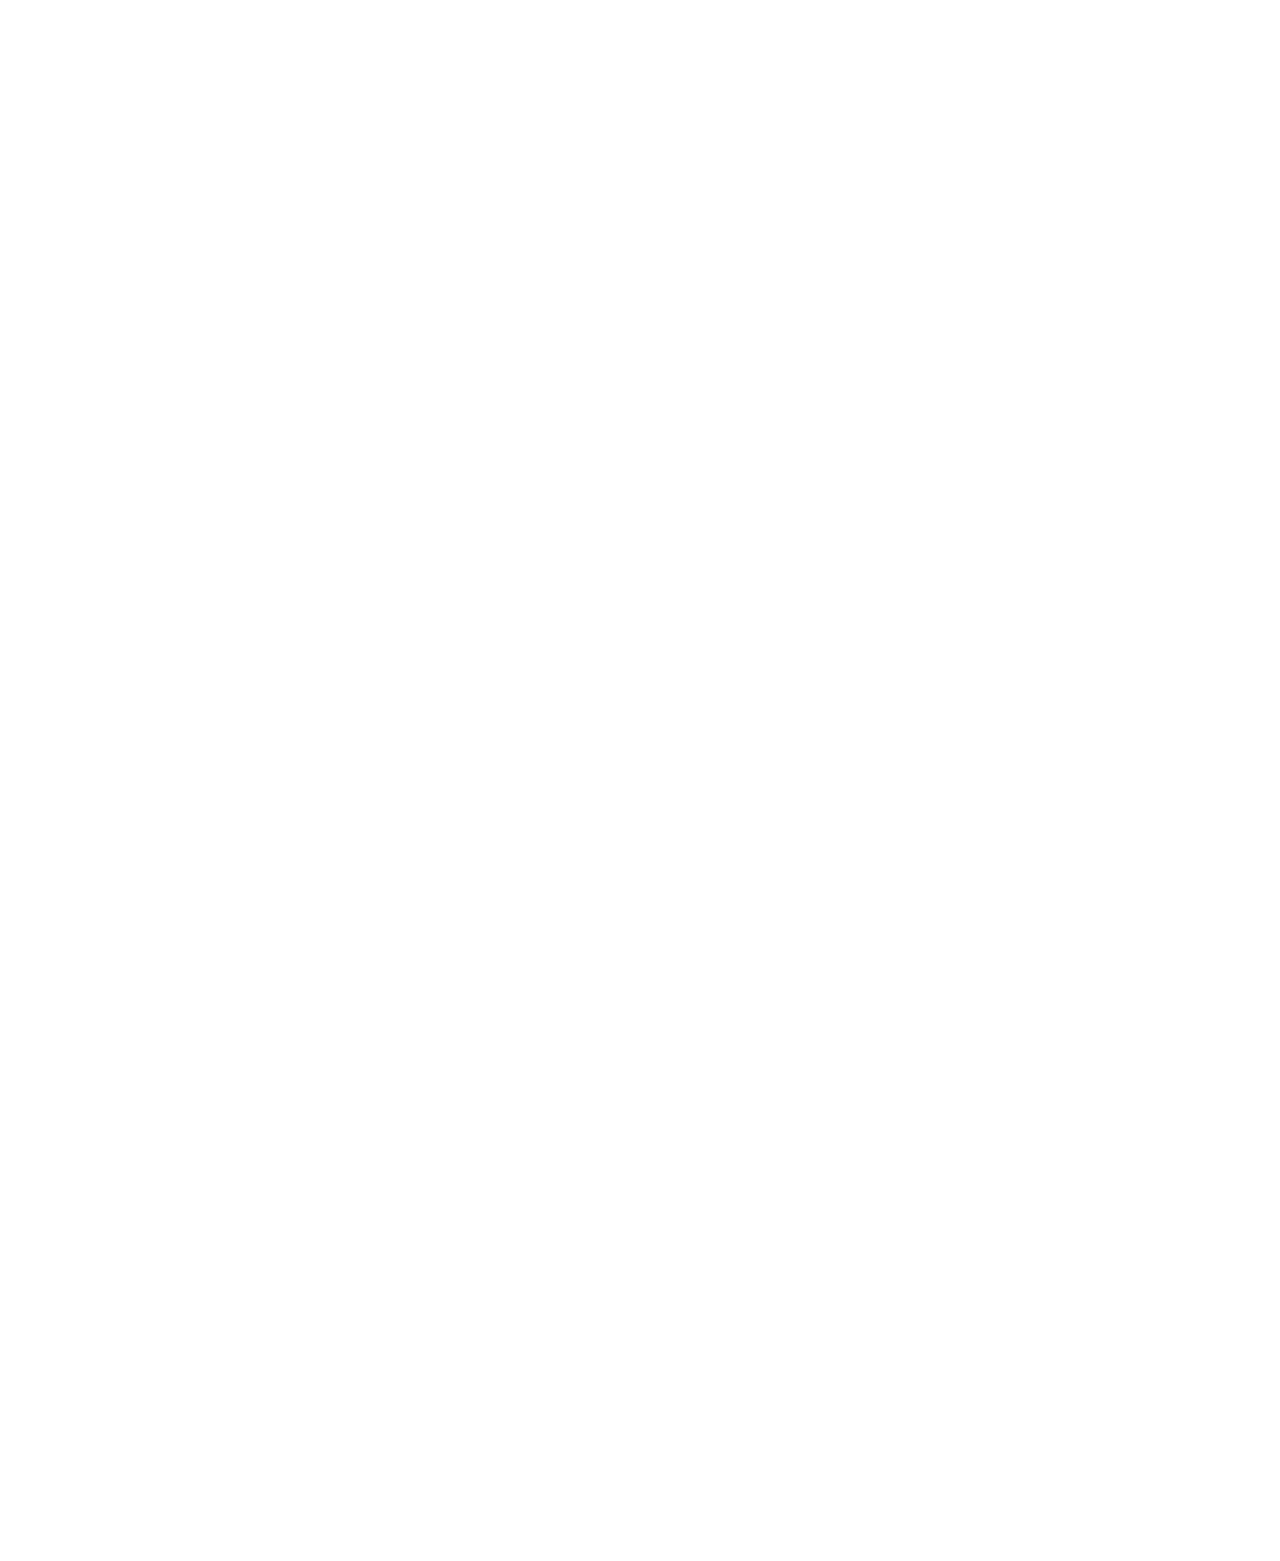
==== index.html @ 7c4094ca "Site updated: 2019-08-13 12:32:29" ====
<!DOCTYPE html>
<!--[if lte IE 8 ]>
<html class="ie" xmlns="http://www.w3.org/1999/xhtml" xml:lang="en-US" lang="en-US">
<![endif]-->
<!--[if (gte IE 9)|!(IE)]><!-->
<!--
***************  *      *     *
      8          *    *       *
      8          *  *         *
      8          **           *
      8          *  *         *
      8          *    *       *
      8          *      *     *
      8          *        *   ***********    -----Theme By Kieran(http://go.kieran.top)
-->
<html xmlns="http://www.w3.org/1999/xhtml" xml:lang="zh-CN" lang="zh-CN">
<!--<![endif]-->

<head>
  <title>Hexo</title>
  <!-- Meta data -->
    <meta http-equiv="Content-Type" content="text/html" charset="UTF-8" >
    <meta http-equiv="X-UA-Compatible" content="IE=edge"/>
    <meta name="viewport" content="width=device-width, initial-scale=1.0" />
    <meta name="generator" content="Hexo">
    <meta name="author" content="John Doe">
    <meta name="description" content="" />
    <meta name="keywords" content="" />

    <!-- Favicon, (keep icon in root folder) -->
    <link rel="Shortcut Icon" href="/img/favicon.ico" type="image/ico">

    <link rel="alternate" href="/atom.xml" title="Hexo" type="application/atom+xml">
    <link rel="stylesheet" href="/css/all.css" media="screen" type="text/css">
    
    <link rel="stylesheet" href="/highlightjs/vs.css" type="text/css">
    

    <!--[if IE 8]>
    <link rel="stylesheet" type="text/css" href="/css/ie8.css" />
    <![endif]-->

    <!-- jQuery | Load our jQuery, with an alternative source fallback to a local version if request is unavailable -->
    <script src="/js/jquery-1.11.1.min.js"></script>
    <script>window.jQuery || document.write('<script src="js/jquery-1.11.1.min.js"><\/script>')</script>

    <!-- Load these in the <head> for quicker IE8+ load times -->
    <!-- HTML5 shim and Respond.js IE8 support of HTML5 elements and media queries -->
    <!--[if lt IE 9]>
    <script src="/js/html5shiv.min.js"></script>
    <script src="/js/respond.min.js"></script>
    <![endif]-->

  
  
  

  <style>.col-md-8.col-md-offset-2.opening-statement img{display:none;}</style>
</head>

<!--
<body class="home-template">
-->
<body id="index" class="lightnav animsition">

      <!-- ============================ Off-canvas navigation =========================== -->

    <div class="sb-slidebar sb-right sb-style-overlay sb-momentum-scrolling">
        <div class="sb-close" aria-label="Close Menu" aria-hidden="true">
            <img src="/img/close.png" alt="Close"/>
        </div>
        <!-- Lists in Slidebars -->
        <ul class="sb-menu">
            <li><a href="/" class="animsition-link" title="Home">Home</a></li>
            <li><a href="/archives" class="animsition-link" title="archive">archives</a></li>
            <!-- Dropdown Menu -->
			 
            <li>
                <a class="sb-toggle-submenu">Works<span class="sb-caret"></span></a>
                <ul class="sb-submenu">
                    
                        <li><a href="/" target="_BLANK" class="animsition-link">AAA</a></li>
                    
                        <li><a href="/atom.xml" target="_BLANK" class="animsition-link">BBB</a></li>
                    
                </ul>
            </li>
            
            
            
            <li>
                <a class="sb-toggle-submenu">Links<span class="sb-caret"></span></a>
                <ul class="sb-submenu">
                    
                    <li><a href="http://go.kieran.top/" class="animsition-link">Kieran</a></li>
                    
                    <li><a href="http://domain.com/" class="animsition-link">Name</a></li>
                    
                </ul>
            </li>
            
        </ul>
        <!-- Lists in Slidebars -->
        <ul class="sb-menu secondary">
            
            <li><a href="/about.html" class="animsition-link" title="about">About</a></li>
            <li><a href="/atom.xml" class="animsition-link" title="rss">RSS</a></li>
        </ul>
    </div>
    
    <!-- ============================ END Off-canvas navigation =========================== -->

    <!-- ============================ #sb-site Main Page Wrapper =========================== -->

    <div id="sb-site">
        <!-- #sb-site - All page content should be contained within this id, except the off-canvas navigation itself -->

        <!-- ============================ Header & Logo bar =========================== -->

        <div id="navigation" class="navbar navbar-fixed-top">
            <div class="navbar-inner">
                <div class="container">
                    <!-- Nav logo -->
                    <div class="logo">
                        <a href="/" title="Logo" class="animsition-link">
                         <img src="/img/logo.png" alt="Logo" width="35px;"/> 
                        </a>
                    </div>
                    <!-- // Nav logo -->
                    <!-- Info-bar -->
                    <nav>
                        <ul class="nav">
                            <li><a href="/" class="animsition-link">Hexo</a></li>
                            <li class="nolink"><span>Always </span>Creative.</li>
                            
                            <li><a href="https://github.com/" title="Github" target="_blank"><i class="icon-github"></i></a></li>
                            
                            
                            <li><a href="https://twitter.com/" title="Twitter" target="_blank"><i class="icon-twitter"></i></a></li>
                            
                            
                            <li><a href="https://www.facebook.com/" title="Facebook" target="_blank"><i class="icon-facebook"></i></a></li>
                            
                            
                            <li><a href="https://google.com/" title="Google-Plus" target="_blank"><i class="icon-google-plus"></i></a></li>
                            
                            
                            <li><a href="http://weibo.com/" title="Sina-Weibo" target="_blank"><i class="icon-sina-weibo"></i></a></li>
                            
                            <li class="nolink"><span>Welcome!</span></li>
                        </ul>
                    </nav>
                    <!--// Info-bar -->
                </div>
                <!-- // .container -->
                <div class="learnmore sb-toggle-right">More</div>
                <button type="button" class="navbar-toggle menu-icon sb-toggle-right" title="More">
                <span class="sr-only">Toggle navigation</span>
                <span class="icon-bar before"></span>
                <span class="icon-bar main"></span>
                <span class="icon-bar after"></span>
                </button>
            </div>
            <!-- // .navbar-inner -->
        </div>

        <!-- ============================ Header & Logo bar =========================== -->


      <!-- ============================ Hero Image =========================== -->

<section id="hero" class="scrollme">
    <div class="container-fluid element-img" style="background: url(/img/bg_img.jpg) no-repeat center center fixed;background-size: cover">
        <div class="row">
            <div class="col-xs-12 col-sm-8 col-sm-offset-2 col-md-8 col-md-offset-2 vertical-align cover boost text-center">
                <div class="center-me animateme" data-when="exit" data-from="0" data-to="0.6" data-opacity="0" data-translatey="100">
                    <div>
                        
                        <h2>YOU'VE MADE A <span>BRAVE</span> DECISION, WELCOME.</h2>
                        <p></p>
                        
                        <h2></h2>
                        <p>每一个不曾起舞的日子都是对生命的辜负。</p>
                        

                    </div>
                </div>
            </div>
            <!-- // .col-md-12 -->
        </div>
        <div class="herofade beige-dk"></div>
    </div>
</section>

<!-- Height spacing helper -->
<div class="heightblock"></div>
<!-- // End height spacing helper -->

<!-- ============================ END Hero Image =========================== -->
<!-- ============================ Content =========================== -->

<section id="intro">
    <div class="container">
        
        <div class="row">
            <div class="col-md-8 col-md-offset-2 opening-statement">
                <div class="col-md-4">
                    <h3><a href="/2019/08/13/hello-world/">Hello World</a></h3>
                    <span>
                        <span class="post-meta">
      <time datetime="2019-08-13T04:11:45.603Z" itemprop="datePublished">
          2019-08-13
      </time>
    
</span>
                    </span>
                </div>
                <div class="col-md-8">
                    <p>
                      
                        Welcome to Hexo! This is your very first post. Check documentation for more info. If you get any problems when using Hexo, you can find the answer in troubleshooting or you can ask me on GitHub.
Quick StartCreate a new p
                      
                    </p>
                    
                    <p class="pull-right readMore">
                        <a href="/2019/08/13/hello-world/">Read More...</a>
                    </p>
                    
                </div>
                <div class="clearfix"></div>
                <hr class="nogutter">
            </div>
        </div>
        
        <nav class="pagination" role="pagination">
          
          
        </nav>
    </div>
</section>
<section id="statement">
    <div class="container text-center wow fadeInUp" data-wow-delay="0.5s">
        <div class="row">
            <p>虽然还没想好写点什么，但是总觉得这里放句话比较和谐。</p>
        </div>
    </div>
</section>
<!-- ============================ END Content =========================== -->

      
<!-- ============================ Footer =========================== -->

<footer>
    <div class="container">
            <div class="copy">
                <p>
                    &copy; 2014<script>new Date().getFullYear()>2010&&document.write("-"+new Date().getFullYear());</script>, Content By John Doe. All Rights Reserved.
                </p>
                <p>Theme By <a href="//go.kieran.top" style="color: #767D84">Kieran</a></p>
            </div>
            <div class="social">
                <ul>
                    
                    <li><a href="https://github.com/" title="Github" target="_blank"><i class="icon-github"></i></a>&nbsp;</li>
                    
                    
                    <li><a href="https://twitter.com/" title="Twitter" target="_blank"><i class="icon-twitter"></i></a>&nbsp;</li>
                    
                    
                    <li><a href="https://www.facebook.com/" title="Facebook" target="_blank"><i class="icon-facebook"></i></a>&nbsp;</li>
                    
                    
                    <li><a href="https://google.com/" title="Google-Plus" target="_blank"><i class="icon-google-plus"></i></a>&nbsp;</li>
                    
                    
                    <li><a href="http://weibo.com/" title="Sina-Weibo" target="_blank"><i class="icon-sina-weibo"></i></a>&nbsp;</li>
                    
                </ul>
            </div>
            <div class="clearfix"> </div>
        </div>
</footer>

<!-- ============================ END Footer =========================== -->
      <!-- Load our scripts -->
<!-- Resizable 'on-demand' full-height hero -->
<script type="text/javascript">
    var resizeHero = function () {
        var hero = $(".cover,.heightblock"),
            window1 = $(window);
        hero.css({
            "height": window1.height()
        });
    };

    resizeHero();

    $(window).resize(function () {
        resizeHero();
    });
</script>
<script src="/js/plugins.min.js"></script><!-- Bootstrap core and concatenated plugins always load here -->
<script src="/js/scripts.js"></script><!-- Theme scripts -->


<link rel="stylesheet" href="/fancybox/jquery.fancybox.css" media="screen" type="text/css">
<script src="/fancybox/jquery.fancybox.pack.js"></script>
<script type="text/javascript">
$('#intro').find('img').each(function(){
  var alt = this.alt;

  if (alt){
    $(this).after('<span class="caption" style="display:none">' + alt + '</span>');
  }

  $(this).wrap('<a href="' + this.src + '" title="' + alt + '" class="fancybox" rel="gallery" />');
});
(function($){
  $('.fancybox').fancybox();
})(jQuery);
</script>



      
</body>
</html>
---- highlightjs/vs.css ----
/*

Visual Studio-like style based on original C# coloring by Jason Diamond <jason@diamond.name>

*/
pre code {
  display: block; padding: 0.5em;
}

pre .comment,
pre .annotation,
pre .template_comment,
pre .diff .header,
pre .chunk,
pre .apache .cbracket {
  color: rgb(0, 128, 0);
}

pre .keyword,
pre .id,
pre .built_in,
pre .smalltalk .class,
pre .winutils,
pre .bash .variable,
pre .tex .command,
pre .request,
pre .status,
pre .nginx .title,
pre .xml .tag,
pre .xml .tag .value {
  color: rgb(0, 0, 255);
}

pre .string,
pre .title,
pre .parent,
pre .tag .value,
pre .rules .value,
pre .rules .value .number,
pre .ruby .symbol,
pre .ruby .symbol .string,
pre .aggregate,
pre .template_tag,
pre .django .variable,
pre .addition,
pre .flow,
pre .stream,
pre .apache .tag,
pre .date,
pre .tex .formula,
pre .coffeescript .attribute {
  color: rgb(163, 21, 21);
}

pre .ruby .string,
pre .decorator,
pre .filter .argument,
pre .localvars,
pre .array,
pre .attr_selector,
pre .pseudo,
pre .pi,
pre .doctype,
pre .deletion,
pre .envvar,
pre .shebang,
pre .preprocessor,
pre .userType,
pre .apache .sqbracket,
pre .nginx .built_in,
pre .tex .special,
pre .prompt {
  color: rgb(43, 145, 175);
}

pre .phpdoc,
pre .javadoc,
pre .xmlDocTag {
  color: rgb(128, 128, 128);
}

pre .vhdl .typename { font-weight: bold; }
pre .vhdl .string { color: #666666; }
pre .vhdl .literal { color: rgb(163, 21, 21); }
pre .vhdl .attribute { color: #00B0E8; }

pre .xml .attribute { color: rgb(255, 0, 0); }
---- css/ie8.css ----
/* IE8 Template Styles & Fixes */

/* Polyfill for full-scale background images in IE */
#hero,
#fallback,
.element-img,
#featured .featured-item,
.overview-img,
#page-header {
	background-size: cover;
	-ms-behavior: url(includes/backgroundsize.min.htc);
	behavior: url(includes/backgroundsize.min.htc);
}
.wow {
	visibility: visible !important;
}

#page-header {
	width: 100%
}

html.sb-init.sb-active.sb-active-right,
html.sb-init.sb-active.sb-active-right #featured a,
html.sb-init.sb-active.sb-active-right ul.filters li p,
html.sb-init.sb-active.sb-active-right #projects .projects .label-text h3 a {
	cursor: default;
}
/* For further info on how to select rgba compatible values for IE8, see > http://css-tricks.com/rgba-browser-support/ */
.navbar-inner.lightnav-alt,
#blog-post .navbar-inner { 
	background:transparent;
	filter:progid:DXImageTransform.Microsoft.gradient(startColorstr=#E6FFFFFF,endColorstr=#E6FFFFFF); 
	zoom: 1;
}
#featured a.meta {
	background:transparent;
	filter:progid:DXImageTransform.Microsoft.gradient(startColorstr=#80000000,endColorstr=#80000000); 
	zoom: 1;
	position: absolute;
	top: 0;
	bottom: 0;
	left: 0;
	right: 0;
}
#featured a.meta:hover {
	background:transparent;
	filter:progid:DXImageTransform.Microsoft.gradient(startColorstr=#B3000000,endColorstr=#B3000000); 
	zoom: 1;
}
.map-cover {
	background:transparent;
	filter:progid:DXImageTransform.Microsoft.gradient(startColorstr=#B3131313,endColorstr=#B3131313); 
	zoom: 1;
}
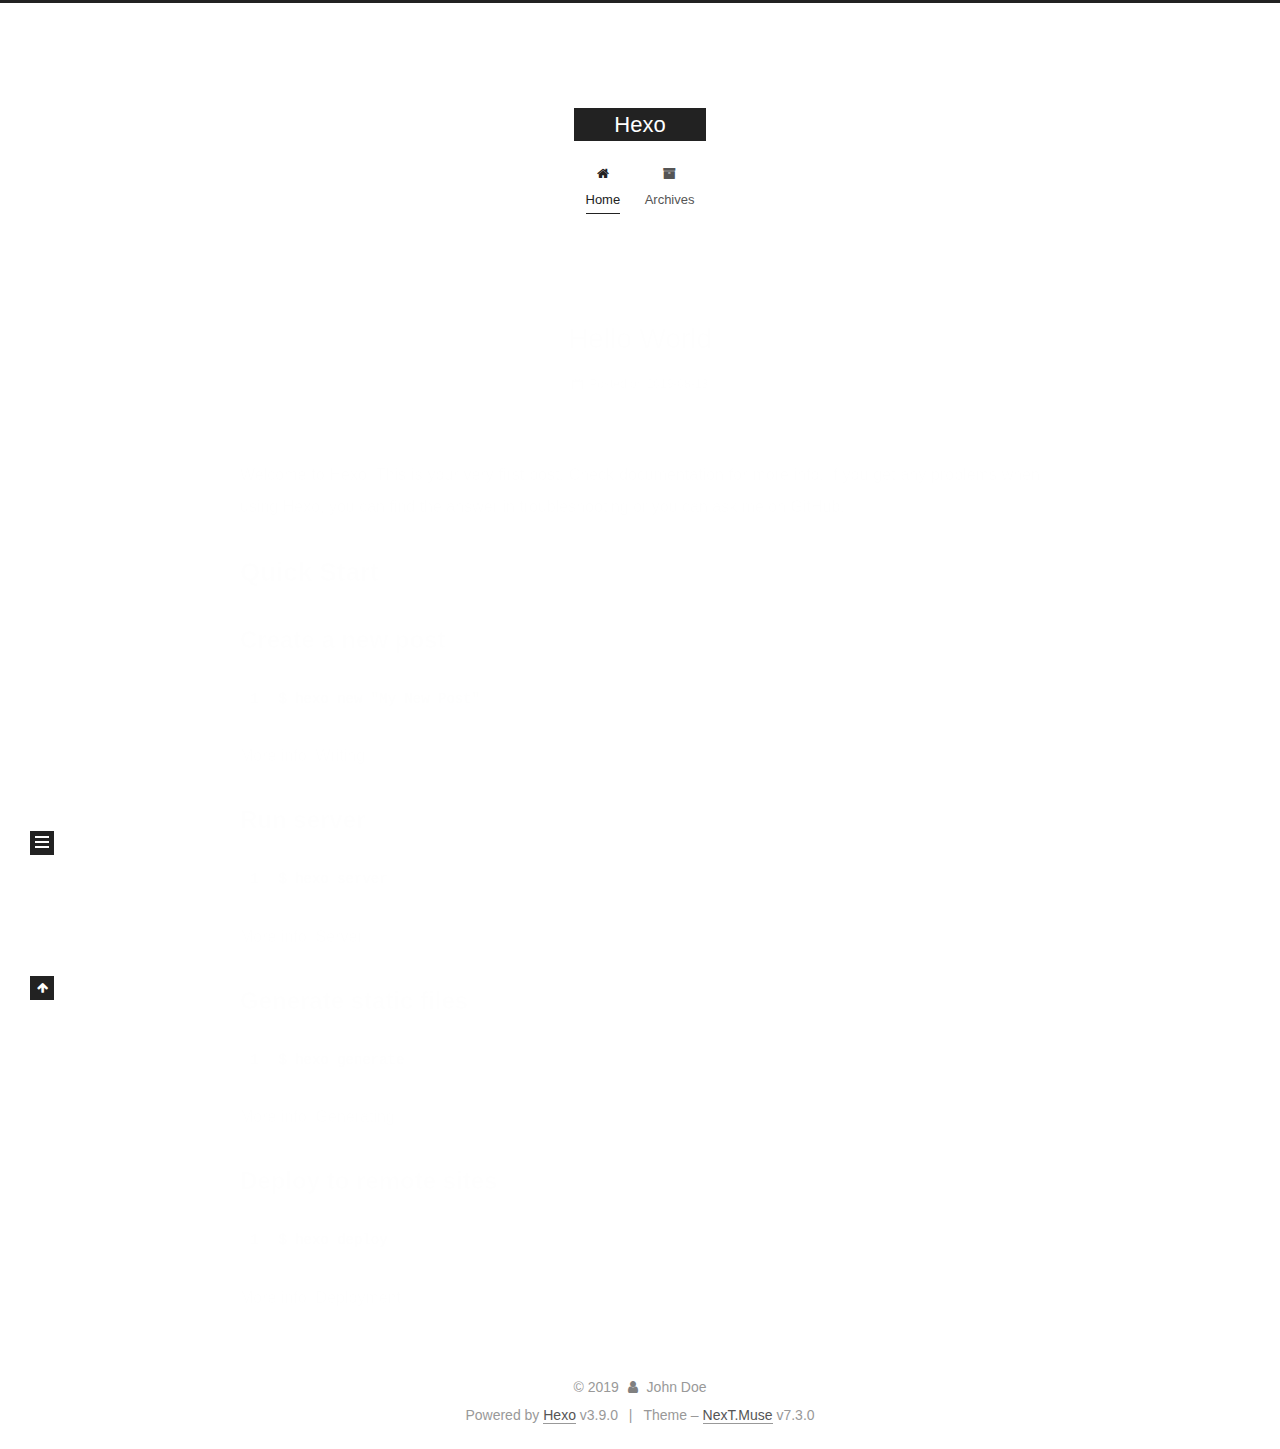
==== commit a327f912: "Site updated: 2019-08-14 13:44:18" ====
--- a/index.html
+++ b/index.html
@@ -1,328 +1,415 @@
 <!DOCTYPE html>
-<!--[if lte IE 8 ]>
-<html class="ie" xmlns="http://www.w3.org/1999/xhtml" xml:lang="en-US" lang="en-US">
-<![endif]-->
-<!--[if (gte IE 9)|!(IE)]><!-->
-<!--
-***************  *      *     *
-      8          *    *       *
-      8          *  *         *
-      8          **           *
-      8          *  *         *
-      8          *    *       *
-      8          *      *     *
-      8          *        *   ***********    -----Theme By Kieran(http://go.kieran.top)
--->
-<html xmlns="http://www.w3.org/1999/xhtml" xml:lang="zh-CN" lang="zh-CN">
-<!--<![endif]-->
-
+
+
+
+
+
+<html class="theme-next muse use-motion" lang="en">
 <head>
+  <meta charset="UTF-8">
+<meta name="generator" content="Hexo 3.9.0">
+<meta name="viewport" content="width=device-width, initial-scale=1, maximum-scale=2">
+<meta name="theme-color" content="#222">
+<meta http-equiv="X-UA-Compatible" content="IE=edge">
+  <link rel="apple-touch-icon" sizes="180x180" href="/images/apple-touch-icon-next.png?v=7.3.0">
+  <link rel="icon" type="image/png" sizes="32x32" href="/images/favicon-32x32-next.png?v=7.3.0">
+  <link rel="icon" type="image/png" sizes="16x16" href="/images/favicon-16x16-next.png?v=7.3.0">
+  <link rel="mask-icon" href="/images/logo.svg?v=7.3.0" color="#222">
+
+<link rel="stylesheet" href="/css/main.css?v=7.3.0">
+
+
+<link rel="stylesheet" href="/lib/font-awesome/css/font-awesome.min.css?v=4.7.0">
+
+
+<script id="hexo-configurations">
+  var NexT = window.NexT || {};
+  var CONFIG = {
+    root: '/',
+    scheme: 'Muse',
+    version: '7.3.0',
+    exturl: false,
+    sidebar: {"position":"left","display":"post","offset":12,"onmobile":false},
+    back2top: {"enable":true,"sidebar":false,"scrollpercent":false},
+    save_scroll: false,
+    copycode: {"enable":false,"show_result":false,"style":null},
+    fancybox: false,
+    mediumzoom: false,
+    lazyload: false,
+    pangu: false,
+    algolia: {
+      applicationID: '',
+      apiKey: '',
+      indexName: '',
+      hits: {"per_page":10},
+      labels: {"input_placeholder":"Search for Posts","hits_empty":"We didn't find any results for the search: ${query}","hits_stats":"${hits} results found in ${time} ms"}
+    },
+    localsearch: {"enable":false,"trigger":"auto","top_n_per_article":1,"unescape":false,"preload":false},
+    path: '',
+    motion: {"enable":true,"async":false,"transition":{"post_block":"fadeIn","post_header":"slideDownIn","post_body":"slideDownIn","coll_header":"slideLeftIn","sidebar":"slideUpIn"}},
+    translation: {
+      copy_button: 'Copy',
+      copy_success: 'Copied',
+      copy_failure: 'Copy failed'
+    }
+  };
+</script>
+
+  <meta property="og:type" content="website">
+<meta property="og:title" content="Hexo">
+<meta property="og:url" content="http://yoursite.com/index.html">
+<meta property="og:site_name" content="Hexo">
+<meta property="og:locale" content="en">
+<meta name="twitter:card" content="summary">
+<meta name="twitter:title" content="Hexo">
+  <link rel="canonical" href="http://yoursite.com/">
+
+
+<script id="page-configurations">
+  // https://hexo.io/docs/variables.html
+  CONFIG.page = {
+    sidebar: "",
+    isHome: true,
+    isPost: false,
+    isPage: false,
+    isArchive: false
+  };
+</script>
+
   <title>Hexo</title>
-  <!-- Meta data -->
-    <meta http-equiv="Content-Type" content="text/html" charset="UTF-8" >
-    <meta http-equiv="X-UA-Compatible" content="IE=edge"/>
-    <meta name="viewport" content="width=device-width, initial-scale=1.0" />
-    <meta name="generator" content="Hexo">
-    <meta name="author" content="John Doe">
-    <meta name="description" content="" />
-    <meta name="keywords" content="" />
-
-    <!-- Favicon, (keep icon in root folder) -->
-    <link rel="Shortcut Icon" href="/img/favicon.ico" type="image/ico">
-
-    <link rel="alternate" href="/atom.xml" title="Hexo" type="application/atom+xml">
-    <link rel="stylesheet" href="/css/all.css" media="screen" type="text/css">
-    
-    <link rel="stylesheet" href="/highlightjs/vs.css" type="text/css">
-    
-
-    <!--[if IE 8]>
-    <link rel="stylesheet" type="text/css" href="/css/ie8.css" />
-    <![endif]-->
-
-    <!-- jQuery | Load our jQuery, with an alternative source fallback to a local version if request is unavailable -->
-    <script src="/js/jquery-1.11.1.min.js"></script>
-    <script>window.jQuery || document.write('<script src="js/jquery-1.11.1.min.js"><\/script>')</script>
-
-    <!-- Load these in the <head> for quicker IE8+ load times -->
-    <!-- HTML5 shim and Respond.js IE8 support of HTML5 elements and media queries -->
-    <!--[if lt IE 9]>
-    <script src="/js/html5shiv.min.js"></script>
-    <script src="/js/respond.min.js"></script>
-    <![endif]-->
-
-  
-  
-  
-
-  <style>.col-md-8.col-md-offset-2.opening-statement img{display:none;}</style>
+  
+
+
+
+
+
+
+
+
+  <noscript>
+  <style>
+  .use-motion .motion-element,
+  .use-motion .brand,
+  .use-motion .menu-item,
+  .sidebar-inner,
+  .use-motion .post-block,
+  .use-motion .pagination,
+  .use-motion .comments,
+  .use-motion .post-header,
+  .use-motion .post-body,
+  .use-motion .collection-title { opacity: initial; }
+
+  .use-motion .logo,
+  .use-motion .site-title,
+  .use-motion .site-subtitle {
+    opacity: initial;
+    top: initial;
+  }
+
+  .use-motion .logo-line-before i { left: initial; }
+  .use-motion .logo-line-after i { right: initial; }
+  </style>
+</noscript>
+
 </head>
 
-<!--
-<body class="home-template">
--->
-<body id="index" class="lightnav animsition">
-
-      <!-- ============================ Off-canvas navigation =========================== -->
-
-    <div class="sb-slidebar sb-right sb-style-overlay sb-momentum-scrolling">
-        <div class="sb-close" aria-label="Close Menu" aria-hidden="true">
-            <img src="/img/close.png" alt="Close"/>
+<body itemscope itemtype="http://schema.org/WebPage" lang="en">
+
+  <div class="container sidebar-position-left">
+    <div class="headband"></div>
+
+    <header id="header" class="header" itemscope itemtype="http://schema.org/WPHeader">
+      <div class="header-inner"><div class="site-brand-wrapper">
+  <div class="site-meta">
+
+    <div class="custom-logo-site-title">
+      <a href="/" class="brand" rel="start">
+        <span class="logo-line-before"><i></i></span>
+        <span class="site-title">Hexo</span>
+        <span class="logo-line-after"><i></i></span>
+      </a>
+    </div>
+  </div>
+
+  <div class="site-nav-toggle">
+    <button aria-label="Toggle navigation bar">
+      <span class="btn-bar"></span>
+      <span class="btn-bar"></span>
+      <span class="btn-bar"></span>
+    </button>
+  </div>
+</div>
+
+
+<nav class="site-nav">
+  
+  <ul id="menu" class="menu">
+      
+      
+      
+        
+        <li class="menu-item menu-item-home">
+      
+    
+
+    <a href="/" rel="section"><i class="menu-item-icon fa fa-fw fa-home"></i> <br>Home</a>
+
+  </li>
+      
+      
+      
+        
+        <li class="menu-item menu-item-archives">
+      
+    
+
+    <a href="/archives/" rel="section"><i class="menu-item-icon fa fa-fw fa-archive"></i> <br>Archives</a>
+
+  </li>
+  </ul>
+
+    
+
+</nav>
+</div>
+    </header>
+
+    
+
+
+    <main id="main" class="main">
+      <div class="main-inner">
+        <div class="content-wrap">
+          <div id="content" class="content page-home">
+            
+  <section id="posts" class="posts-expand">
+      
+
+  <article class="post post-type-normal" itemscope itemtype="http://schema.org/Article">
+  
+  
+  
+  <div class="post-block">
+    <link itemprop="mainEntityOfPage" href="http://yoursite.com/2019/08/13/hello-world/">
+
+    <span hidden itemprop="author" itemscope itemtype="http://schema.org/Person">
+      <meta itemprop="name" content="John Doe">
+      <meta itemprop="description" content="">
+      <meta itemprop="image" content="/images/avatar.gif">
+    </span>
+
+    <span hidden itemprop="publisher" itemscope itemtype="http://schema.org/Organization">
+      <meta itemprop="name" content="Hexo">
+    </span>
+      <header class="post-header">
+
+        
+          <h1 class="post-title" itemprop="name headline">
+              
+              <a href="/2019/08/13/hello-world/" class="post-title-link" itemprop="url">Hello World</a>
+            
+          </h1>
+        
+
+        <div class="post-meta">
+            <span class="post-meta-item">
+              <span class="post-meta-item-icon">
+                <i class="fa fa-calendar-o"></i>
+              </span>
+              <span class="post-meta-item-text">Posted on</span>
+
+              
+                
+              
+
+              <time title="Created: 2019-08-13 12:11:45" itemprop="dateCreated datePublished" datetime="2019-08-13T12:11:45+08:00">2019-08-13</time>
+            </span>
+          
+
+          
+
         </div>
-        <!-- Lists in Slidebars -->
-        <ul class="sb-menu">
-            <li><a href="/" class="animsition-link" title="Home">Home</a></li>
-            <li><a href="/archives" class="animsition-link" title="archive">archives</a></li>
-            <!-- Dropdown Menu -->
-			 
-            <li>
-                <a class="sb-toggle-submenu">Works<span class="sb-caret"></span></a>
-                <ul class="sb-submenu">
-                    
-                        <li><a href="/" target="_BLANK" class="animsition-link">AAA</a></li>
-                    
-                        <li><a href="/atom.xml" target="_BLANK" class="animsition-link">BBB</a></li>
-                    
-                </ul>
-            </li>
-            
-            
-            
-            <li>
-                <a class="sb-toggle-submenu">Links<span class="sb-caret"></span></a>
-                <ul class="sb-submenu">
-                    
-                    <li><a href="http://go.kieran.top/" class="animsition-link">Kieran</a></li>
-                    
-                    <li><a href="http://domain.com/" class="animsition-link">Name</a></li>
-                    
-                </ul>
-            </li>
-            
-        </ul>
-        <!-- Lists in Slidebars -->
-        <ul class="sb-menu secondary">
-            
-            <li><a href="/about.html" class="animsition-link" title="about">About</a></li>
-            <li><a href="/atom.xml" class="animsition-link" title="rss">RSS</a></li>
-        </ul>
+      </header>
+
+    
+    
+    
+    <div class="post-body" itemprop="articleBody">
+
+      
+          
+            <p>Welcome to <a href="https://hexo.io/" target="_blank" rel="noopener">Hexo</a>! This is your very first post. Check <a href="https://hexo.io/docs/" target="_blank" rel="noopener">documentation</a> for more info. If you get any problems when using Hexo, you can find the answer in <a href="https://hexo.io/docs/troubleshooting.html" target="_blank" rel="noopener">troubleshooting</a> or you can ask me on <a href="https://github.com/hexojs/hexo/issues" target="_blank" rel="noopener">GitHub</a>.</p>
+<h2 id="Quick-Start"><a href="#Quick-Start" class="headerlink" title="Quick Start"></a>Quick Start</h2><h3 id="Create-a-new-post"><a href="#Create-a-new-post" class="headerlink" title="Create a new post"></a>Create a new post</h3><figure class="highlight bash"><table><tr><td class="gutter"><pre><span class="line">1</span><br></pre></td><td class="code"><pre><span class="line">$ hexo new <span class="string">"My New Post"</span></span><br></pre></td></tr></table></figure>
+
+<p>More info: <a href="https://hexo.io/docs/writing.html" target="_blank" rel="noopener">Writing</a></p>
+<h3 id="Run-server"><a href="#Run-server" class="headerlink" title="Run server"></a>Run server</h3><figure class="highlight bash"><table><tr><td class="gutter"><pre><span class="line">1</span><br></pre></td><td class="code"><pre><span class="line">$ hexo server</span><br></pre></td></tr></table></figure>
+
+<p>More info: <a href="https://hexo.io/docs/server.html" target="_blank" rel="noopener">Server</a></p>
+<h3 id="Generate-static-files"><a href="#Generate-static-files" class="headerlink" title="Generate static files"></a>Generate static files</h3><figure class="highlight bash"><table><tr><td class="gutter"><pre><span class="line">1</span><br></pre></td><td class="code"><pre><span class="line">$ hexo generate</span><br></pre></td></tr></table></figure>
+
+<p>More info: <a href="https://hexo.io/docs/generating.html" target="_blank" rel="noopener">Generating</a></p>
+<h3 id="Deploy-to-remote-sites"><a href="#Deploy-to-remote-sites" class="headerlink" title="Deploy to remote sites"></a>Deploy to remote sites</h3><figure class="highlight bash"><table><tr><td class="gutter"><pre><span class="line">1</span><br></pre></td><td class="code"><pre><span class="line">$ hexo deploy</span><br></pre></td></tr></table></figure>
+
+<p>More info: <a href="https://hexo.io/docs/deployment.html" target="_blank" rel="noopener">Deployment</a></p>
+
+          
+        
+      
     </div>
-    
-    <!-- ============================ END Off-canvas navigation =========================== -->
-
-    <!-- ============================ #sb-site Main Page Wrapper =========================== -->
-
-    <div id="sb-site">
-        <!-- #sb-site - All page content should be contained within this id, except the off-canvas navigation itself -->
-
-        <!-- ============================ Header & Logo bar =========================== -->
-
-        <div id="navigation" class="navbar navbar-fixed-top">
-            <div class="navbar-inner">
-                <div class="container">
-                    <!-- Nav logo -->
-                    <div class="logo">
-                        <a href="/" title="Logo" class="animsition-link">
-                         <img src="/img/logo.png" alt="Logo" width="35px;"/> 
-                        </a>
-                    </div>
-                    <!-- // Nav logo -->
-                    <!-- Info-bar -->
-                    <nav>
-                        <ul class="nav">
-                            <li><a href="/" class="animsition-link">Hexo</a></li>
-                            <li class="nolink"><span>Always </span>Creative.</li>
-                            
-                            <li><a href="https://github.com/" title="Github" target="_blank"><i class="icon-github"></i></a></li>
-                            
-                            
-                            <li><a href="https://twitter.com/" title="Twitter" target="_blank"><i class="icon-twitter"></i></a></li>
-                            
-                            
-                            <li><a href="https://www.facebook.com/" title="Facebook" target="_blank"><i class="icon-facebook"></i></a></li>
-                            
-                            
-                            <li><a href="https://google.com/" title="Google-Plus" target="_blank"><i class="icon-google-plus"></i></a></li>
-                            
-                            
-                            <li><a href="http://weibo.com/" title="Sina-Weibo" target="_blank"><i class="icon-sina-weibo"></i></a></li>
-                            
-                            <li class="nolink"><span>Welcome!</span></li>
-                        </ul>
-                    </nav>
-                    <!--// Info-bar -->
-                </div>
-                <!-- // .container -->
-                <div class="learnmore sb-toggle-right">More</div>
-                <button type="button" class="navbar-toggle menu-icon sb-toggle-right" title="More">
-                <span class="sr-only">Toggle navigation</span>
-                <span class="icon-bar before"></span>
-                <span class="icon-bar main"></span>
-                <span class="icon-bar after"></span>
-                </button>
-            </div>
-            <!-- // .navbar-inner -->
+
+    
+    
+    
+      <footer class="post-footer">
+          <div class="post-eof"></div>
+        
+      </footer>
+  </div>
+  
+  
+  
+  </article>
+
+    
+  </section>
+
+  
+
+
+          </div>
+          
+
         </div>
-
-        <!-- ============================ Header & Logo bar =========================== -->
-
-
-      <!-- ============================ Hero Image =========================== -->
-
-<section id="hero" class="scrollme">
-    <div class="container-fluid element-img" style="background: url(/img/bg_img.jpg) no-repeat center center fixed;background-size: cover">
-        <div class="row">
-            <div class="col-xs-12 col-sm-8 col-sm-offset-2 col-md-8 col-md-offset-2 vertical-align cover boost text-center">
-                <div class="center-me animateme" data-when="exit" data-from="0" data-to="0.6" data-opacity="0" data-translatey="100">
-                    <div>
-                        
-                        <h2>YOU'VE MADE A <span>BRAVE</span> DECISION, WELCOME.</h2>
-                        <p></p>
-                        
-                        <h2></h2>
-                        <p>每一个不曾起舞的日子都是对生命的辜负。</p>
-                        
-
-                    </div>
-                </div>
-            </div>
-            <!-- // .col-md-12 -->
+          
+  
+  <div class="sidebar-toggle">
+    <div class="sidebar-toggle-line-wrap">
+      <span class="sidebar-toggle-line sidebar-toggle-line-first"></span>
+      <span class="sidebar-toggle-line sidebar-toggle-line-middle"></span>
+      <span class="sidebar-toggle-line sidebar-toggle-line-last"></span>
+    </div>
+  </div>
+
+  <aside id="sidebar" class="sidebar">
+    <div class="sidebar-inner">
+
+      <div class="site-overview-wrap sidebar-panel sidebar-panel-active">
+        <div class="site-overview">
+
+          <div class="site-author motion-element" itemprop="author" itemscope itemtype="http://schema.org/Person">
+  <p class="site-author-name" itemprop="name">John Doe</p>
+  <div class="site-description motion-element" itemprop="description"></div>
+</div>
+  <nav class="site-state motion-element">
+      <div class="site-state-item site-state-posts">
+        
+          <a href="/archives/">
+        
+          <span class="site-state-item-count">1</span>
+          <span class="site-state-item-name">posts</span>
+        </a>
+      </div>
+    
+  </nav>
+
+
+
         </div>
-        <div class="herofade beige-dk"></div>
+      </div>
+
     </div>
-</section>
-
-<!-- Height spacing helper -->
-<div class="heightblock"></div>
-<!-- // End height spacing helper -->
-
-<!-- ============================ END Hero Image =========================== -->
-<!-- ============================ Content =========================== -->
-
-<section id="intro">
-    <div class="container">
-        
-        <div class="row">
-            <div class="col-md-8 col-md-offset-2 opening-statement">
-                <div class="col-md-4">
-                    <h3><a href="/2019/08/13/hello-world/">Hello World</a></h3>
-                    <span>
-                        <span class="post-meta">
-      <time datetime="2019-08-13T04:11:45.603Z" itemprop="datePublished">
-          2019-08-13
-      </time>
-    
-</span>
-                    </span>
-                </div>
-                <div class="col-md-8">
-                    <p>
-                      
-                        Welcome to Hexo! This is your very first post. Check documentation for more info. If you get any problems when using Hexo, you can find the answer in troubleshooting or you can ask me on GitHub.
-Quick StartCreate a new p
-                      
-                    </p>
-                    
-                    <p class="pull-right readMore">
-                        <a href="/2019/08/13/hello-world/">Read More...</a>
-                    </p>
-                    
-                </div>
-                <div class="clearfix"></div>
-                <hr class="nogutter">
-            </div>
-        </div>
-        
-        <nav class="pagination" role="pagination">
-          
-          
-        </nav>
-    </div>
-</section>
-<section id="statement">
-    <div class="container text-center wow fadeInUp" data-wow-delay="0.5s">
-        <div class="row">
-            <p>虽然还没想好写点什么，但是总觉得这里放句话比较和谐。</p>
-        </div>
-    </div>
-</section>
-<!-- ============================ END Content =========================== -->
-
-      
-<!-- ============================ Footer =========================== -->
-
-<footer>
-    <div class="container">
-            <div class="copy">
-                <p>
-                    &copy; 2014<script>new Date().getFullYear()>2010&&document.write("-"+new Date().getFullYear());</script>, Content By John Doe. All Rights Reserved.
-                </p>
-                <p>Theme By <a href="//go.kieran.top" style="color: #767D84">Kieran</a></p>
-            </div>
-            <div class="social">
-                <ul>
-                    
-                    <li><a href="https://github.com/" title="Github" target="_blank"><i class="icon-github"></i></a>&nbsp;</li>
-                    
-                    
-                    <li><a href="https://twitter.com/" title="Twitter" target="_blank"><i class="icon-twitter"></i></a>&nbsp;</li>
-                    
-                    
-                    <li><a href="https://www.facebook.com/" title="Facebook" target="_blank"><i class="icon-facebook"></i></a>&nbsp;</li>
-                    
-                    
-                    <li><a href="https://google.com/" title="Google-Plus" target="_blank"><i class="icon-google-plus"></i></a>&nbsp;</li>
-                    
-                    
-                    <li><a href="http://weibo.com/" title="Sina-Weibo" target="_blank"><i class="icon-sina-weibo"></i></a>&nbsp;</li>
-                    
-                </ul>
-            </div>
-            <div class="clearfix"> </div>
-        </div>
-</footer>
-
-<!-- ============================ END Footer =========================== -->
-      <!-- Load our scripts -->
-<!-- Resizable 'on-demand' full-height hero -->
-<script type="text/javascript">
-    var resizeHero = function () {
-        var hero = $(".cover,.heightblock"),
-            window1 = $(window);
-        hero.css({
-            "height": window1.height()
-        });
-    };
-
-    resizeHero();
-
-    $(window).resize(function () {
-        resizeHero();
-    });
-</script>
-<script src="/js/plugins.min.js"></script><!-- Bootstrap core and concatenated plugins always load here -->
-<script src="/js/scripts.js"></script><!-- Theme scripts -->
-
-
-<link rel="stylesheet" href="/fancybox/jquery.fancybox.css" media="screen" type="text/css">
-<script src="/fancybox/jquery.fancybox.pack.js"></script>
-<script type="text/javascript">
-$('#intro').find('img').each(function(){
-  var alt = this.alt;
-
-  if (alt){
-    $(this).after('<span class="caption" style="display:none">' + alt + '</span>');
-  }
-
-  $(this).wrap('<a href="' + this.src + '" title="' + alt + '" class="fancybox" rel="gallery" />');
-});
-(function($){
-  $('.fancybox').fancybox();
-})(jQuery);
-</script>
-
-
-
-      
+  </aside>
+  <div id="sidebar-dimmer"></div>
+
+
+      </div>
+    </main>
+
+    <footer id="footer" class="footer">
+      <div class="footer-inner">
+        <div class="copyright">&copy; <span itemprop="copyrightYear">2019</span>
+  <span class="with-love" id="animate">
+    <i class="fa fa-user"></i>
+  </span>
+  <span class="author" itemprop="copyrightHolder">John Doe</span>
+</div>
+  <div class="powered-by">Powered by <a href="https://hexo.io" class="theme-link" rel="noopener" target="_blank">Hexo</a> v3.9.0</div>
+  <span class="post-meta-divider">|</span>
+  <div class="theme-info">Theme – <a href="https://theme-next.org" class="theme-link" rel="noopener" target="_blank">NexT.Muse</a> v7.3.0</div>
+
+        
+
+
+
+
+
+
+
+
+        
+      </div>
+    </footer>
+      <div class="back-to-top">
+        <i class="fa fa-arrow-up"></i>
+      </div>
+
+    
+
+  </div>
+
+  
+  <script src="/lib/jquery/index.js?v=3.4.1"></script>
+  <script src="/lib/velocity/velocity.min.js?v=1.2.1"></script>
+  <script src="/lib/velocity/velocity.ui.min.js?v=1.2.1"></script>
+
+<script src="/js/utils.js?v=7.3.0"></script>
+  <script src="/js/motion.js?v=7.3.0"></script>
+
+
+  <script src="/js/schemes/muse.js?v=7.3.0"></script>
+
+
+<script src="/js/next-boot.js?v=7.3.0"></script>
+
+
+
+
+  
+
+
+
+
+
+
+
+
+
+
+
+
+
+
+
+
+
+
+
+
+
+
+
+
+
+
+
+
+  
+
+  
+
+  
+
+
+  
 </body>
 </html>
--- a/css/main.css
+++ b/css/main.css
@@ -0,0 +1,2335 @@
+html {
+  line-height: 1.15; /* 1 */
+  -webkit-text-size-adjust: 100%; /* 2 */
+}
+body {
+  margin: 0;
+}
+main {
+  display: block;
+}
+h1 {
+  font-size: 2em;
+  margin: 0.67em 0;
+}
+hr {
+  box-sizing: content-box; /* 1 */
+  height: 0; /* 1 */
+  overflow: visible; /* 2 */
+}
+pre {
+  font-family: monospace, monospace; /* 1 */
+  font-size: 1em; /* 2 */
+}
+a {
+  background-color: transparent;
+}
+abbr[title] {
+  border-bottom: none; /* 1 */
+  text-decoration: underline; /* 2 */
+  text-decoration: underline dotted; /* 2 */
+}
+b,
+strong {
+  font-weight: bolder;
+}
+code,
+kbd,
+samp {
+  font-family: monospace, monospace; /* 1 */
+  font-size: 1em; /* 2 */
+}
+small {
+  font-size: 80%;
+}
+sub,
+sup {
+  font-size: 75%;
+  line-height: 0;
+  position: relative;
+  vertical-align: baseline;
+}
+sub {
+  bottom: -0.25em;
+}
+sup {
+  top: -0.5em;
+}
+img {
+  border-style: none;
+}
+button,
+input,
+optgroup,
+select,
+textarea {
+  font-family: inherit; /* 1 */
+  font-size: 100%; /* 1 */
+  line-height: 1.15; /* 1 */
+  margin: 0; /* 2 */
+}
+button,
+input {
+/* 1 */
+  overflow: visible;
+}
+button,
+select {
+/* 1 */
+  text-transform: none;
+}
+button,
+[type='button'],
+[type='reset'],
+[type='submit'] {
+  -webkit-appearance: button;
+}
+button::-moz-focus-inner,
+[type='button']::-moz-focus-inner,
+[type='reset']::-moz-focus-inner,
+[type='submit']::-moz-focus-inner {
+  border-style: none;
+  padding: 0;
+}
+button:-moz-focusring,
+[type='button']:-moz-focusring,
+[type='reset']:-moz-focusring,
+[type='submit']:-moz-focusring {
+  outline: 1px dotted ButtonText;
+}
+fieldset {
+  padding: 0.35em 0.75em 0.625em;
+}
+legend {
+  box-sizing: border-box; /* 1 */
+  color: inherit; /* 2 */
+  display: table; /* 1 */
+  max-width: 100%; /* 1 */
+  padding: 0; /* 3 */
+  white-space: normal; /* 1 */
+}
+progress {
+  vertical-align: baseline;
+}
+textarea {
+  overflow: auto;
+}
+[type='checkbox'],
+[type='radio'] {
+  box-sizing: border-box; /* 1 */
+  padding: 0; /* 2 */
+}
+[type='number']::-webkit-inner-spin-button,
+[type='number']::-webkit-outer-spin-button {
+  height: auto;
+}
+[type='search'] {
+  outline-offset: -2px; /* 2 */
+  -webkit-appearance: textfield; /* 1 */
+}
+[type='search']::-webkit-search-decoration {
+  -webkit-appearance: none;
+}
+::-webkit-file-upload-button {
+  font: inherit; /* 2 */
+  -webkit-appearance: button; /* 1 */
+}
+details {
+  display: block;
+}
+summary {
+  display: list-item;
+}
+template {
+  display: none;
+}
+[hidden] {
+  display: none;
+}
+::selection {
+  background: #262a30;
+  color: #fff;
+}
+body {
+  background: #fff;
+  color: #555;
+  font-family: 'Lato', "PingFang SC", "Microsoft YaHei", sans-serif;
+  font-size: 1em;
+  line-height: 2;
+  position: relative;
+}
+@media (max-width: 991px) {
+  body {
+    padding-right: 0 !important;
+  }
+}
+h1,
+h2,
+h3,
+h4,
+h5,
+h6 {
+  font-family: 'Lato', "PingFang SC", "Microsoft YaHei", sans-serif;
+  font-weight: bold;
+  line-height: 1.5;
+  margin: 20px 0 15px;
+  padding: 0;
+}
+h1 {
+  font-size: 1.75em;
+}
+h2 {
+  font-size: 1.625em;
+}
+h3 {
+  font-size: 1.5em;
+}
+h4 {
+  font-size: 1.375em;
+}
+h5 {
+  font-size: 1.25em;
+}
+h6 {
+  font-size: 1.125em;
+}
+p {
+  margin: 0 0 20px 0;
+}
+a,
+span.exturl {
+  overflow-wrap: break-word;
+  word-wrap: break-word;
+  background-color: transparent;
+  border-bottom: 1px solid #999;
+  color: #555;
+  outline: none;
+  text-decoration: none;
+  cursor: pointer;
+}
+a:hover,
+span.exturl:hover {
+  border-bottom-color: #222;
+  color: #222;
+}
+video {
+  display: block;
+  margin-left: auto;
+  margin-right: auto;
+  max-width: 100%;
+}
+img {
+  display: block;
+  height: auto;
+  margin: auto;
+  max-width: 100%;
+}
+hr {
+  background-color: #ddd;
+  background-image: repeating-linear-gradient(-45deg, #fff, #fff 4px, transparent 4px, transparent 8px);
+  border: none;
+  height: 3px;
+  margin: 40px 0;
+}
+blockquote {
+  border-left: 4px solid #ddd;
+  color: #666;
+  margin: 0;
+  padding: 0 15px;
+}
+blockquote cite::before {
+  content: '-';
+  padding: 0 5px;
+}
+dt {
+  font-weight: 700;
+}
+dd {
+  margin: 0;
+  padding: 0;
+}
+kbd {
+  background-color: #f9f9f9;
+  background-image: linear-gradient(top, #eee, #fff, #eee);
+  border: 1px solid #ccc;
+  border-radius: 0.2em;
+  box-shadow: 0.1em 0.1em 0.2em rgba(0,0,0,0.1);
+  font-family: inherit;
+  padding: 0.1em 0.3em;
+  white-space: nowrap;
+}
+.text-left {
+  text-align: left;
+}
+.text-center {
+  text-align: center;
+}
+.text-right {
+  text-align: right;
+}
+.text-justify {
+  text-align: justify;
+}
+.text-nowrap {
+  white-space: nowrap;
+}
+.text-lowercase {
+  text-transform: lowercase;
+}
+.text-uppercase {
+  text-transform: uppercase;
+}
+.text-capitalize {
+  text-transform: capitalize;
+}
+.center-block {
+  display: block;
+  margin-left: auto;
+  margin-right: auto;
+}
+.clearfix::before,
+.clearfix::after {
+  content: ' ';
+  display: table;
+}
+.clearfix::after {
+  clear: both;
+}
+.pullquote {
+  width: 45%;
+}
+.pullquote.left {
+  float: left;
+  margin-left: 5px;
+  margin-right: 10px;
+}
+.pullquote.right {
+  float: right;
+  margin-left: 10px;
+  margin-right: 5px;
+}
+.affix {
+  position: fixed;
+}
+.translation {
+  color: #999;
+  font-size: 0.875em;
+  margin-top: -20px;
+}
+.scrollbar-measure {
+  height: 100px;
+  overflow: scroll;
+  position: absolute;
+  top: -9999px;
+  width: 100px;
+}
+.use-motion .motion-element {
+  opacity: 0;
+}
+.table-container {
+  margin: 20px 0;
+  overflow: auto;
+  -webkit-overflow-scrolling: touch;
+}
+.highlight .table-container {
+  margin: 0;
+}
+table {
+  border-collapse: collapse;
+  border-spacing: 0;
+  font-size: 0.875em;
+  width: 100%;
+}
+table > tbody > tr:nth-of-type(odd) {
+  background-color: #f9f9f9;
+}
+table > tbody > tr:hover {
+  background-color: #f5f5f5;
+}
+caption,
+th,
+td {
+  font-weight: normal;
+  padding: 8px;
+  text-align: left;
+  vertical-align: middle;
+}
+th,
+td {
+  border: 1px solid #ddd;
+  border-bottom: 3px solid #ddd;
+}
+th {
+  font-weight: 700;
+  padding-bottom: 10px;
+}
+td {
+  border-bottom-width: 1px;
+}
+html,
+body {
+  height: 100%;
+}
+.container {
+  position: relative;
+}
+.header-inner {
+  margin: 0 auto;
+  padding: 100px 0 70px;
+  width: 700px;
+}
+@media (min-width: 1200px) {
+  .container .header-inner {
+    width: 800px;
+  }
+}
+@media (min-width: 1600px) {
+  .container .header-inner {
+    width: 900px;
+  }
+}
+.main-inner {
+  margin: 0 auto;
+  width: 700px;
+}
+@media (min-width: 1200px) {
+  .container .main-inner {
+    width: 800px;
+  }
+}
+@media (min-width: 1600px) {
+  .container .main-inner {
+    width: 900px;
+  }
+}
+.footer {
+  padding: 20px 0;
+}
+.footer-inner {
+  box-sizing: border-box;
+  margin: 0 auto;
+  width: 700px;
+}
+@media (min-width: 1200px) {
+  .container .footer-inner {
+    width: 800px;
+  }
+}
+@media (min-width: 1600px) {
+  .container .footer-inner {
+    width: 900px;
+  }
+}
+pre,
+.highlight {
+  background: #f7f7f7;
+  color: #4d4d4c;
+  line-height: 1.6;
+  margin: 20px 0;
+}
+pre,
+code {
+  font-family: consolas, Menlo, "PingFang SC", "Microsoft YaHei", monospace;
+}
+code {
+  overflow-wrap: break-word;
+  word-wrap: break-word;
+  background: #eee;
+  border-radius: 3px;
+  color: #555;
+  padding: 2px 4px;
+}
+pre {
+  overflow: auto;
+  padding: 10px;
+}
+pre code {
+  background: none;
+  color: #4d4d4c;
+  font-size: 0.875em;
+  padding: 0;
+  text-shadow: none;
+}
+.highlight *::selection {
+  background: #d6d6d6;
+}
+.highlight pre {
+  border: none;
+  margin: 0;
+  padding: 10px 0;
+}
+.highlight table {
+  border: none;
+  margin: 0;
+  width: auto;
+}
+.highlight td {
+  border: none;
+  padding: 0;
+}
+.highlight figcaption {
+  background: #eee;
+  border-bottom: 1px solid #e9e9e9;
+  color: #4d4d4c;
+  line-height: 1em;
+  margin: 0;
+  padding: 0.5em;
+}
+.highlight figcaption::before,
+.highlight figcaption::after {
+  content: ' ';
+  display: table;
+}
+.highlight figcaption::after {
+  clear: both;
+}
+.highlight figcaption a {
+  color: #4d4d4c;
+  float: right;
+}
+.highlight figcaption a:hover {
+  border-bottom-color: #4d4d4c;
+}
+.highlight .gutter pre {
+  background-color: #eff2f3;
+  color: #869194;
+  padding-left: 10px;
+  padding-right: 10px;
+  text-align: right;
+}
+.highlight .code pre {
+  background-color: #f7f7f7;
+  padding-left: 10px;
+  width: 100%;
+}
+.gutter {
+  user-select: none;
+  -moz-user-select: none;
+  -ms-user-select: none;
+  -webkit-user-select: none;
+}
+.gist table {
+  width: auto;
+}
+.gist table td {
+  border: none;
+}
+pre .deletion {
+  background: #fdd;
+}
+pre .addition {
+  background: #dfd;
+}
+pre .meta {
+  color: #eab700;
+  user-select: none;
+  -moz-user-select: none;
+  -ms-user-select: none;
+  -webkit-user-select: none;
+}
+pre .comment {
+  color: #8e908c;
+}
+pre .variable,
+pre .attribute,
+pre .tag,
+pre .name,
+pre .regexp,
+pre .ruby .constant,
+pre .xml .tag .title,
+pre .xml .pi,
+pre .xml .doctype,
+pre .html .doctype,
+pre .css .id,
+pre .css .class,
+pre .css .pseudo {
+  color: #c82829;
+}
+pre .number,
+pre .preprocessor,
+pre .built_in,
+pre .builtin-name,
+pre .literal,
+pre .params,
+pre .constant,
+pre .command {
+  color: #f5871f;
+}
+pre .ruby .class .title,
+pre .css .rules .attribute,
+pre .string,
+pre .symbol,
+pre .value,
+pre .inheritance,
+pre .header,
+pre .ruby .symbol,
+pre .xml .cdata,
+pre .special,
+pre .formula {
+  color: #718c00;
+}
+pre .title,
+pre .css .hexcolor {
+  color: #3e999f;
+}
+pre .function,
+pre .python .decorator,
+pre .python .title,
+pre .ruby .function .title,
+pre .ruby .title .keyword,
+pre .perl .sub,
+pre .javascript .title,
+pre .coffeescript .title {
+  color: #4271ae;
+}
+pre .keyword,
+pre .javascript .function {
+  color: #8959a8;
+}
+.blockquote-center,
+.page-home .post-type-quote blockquote,
+.page-post-detail .post-type-quote blockquote {
+  border-left: none;
+  margin: 40px 0;
+  padding: 0;
+  position: relative;
+  text-align: center;
+}
+.blockquote-center::before,
+.page-home .post-type-quote blockquote::before,
+.page-post-detail .post-type-quote blockquote::before,
+.blockquote-center::after,
+.page-home .post-type-quote blockquote::after,
+.page-post-detail .post-type-quote blockquote::after {
+  background-position: 0 -6px;
+  background-repeat: no-repeat;
+  background-size: 22px 22px;
+  content: ' ';
+  display: block;
+  height: 24px;
+  opacity: 0.2;
+  position: absolute;
+  width: 100%;
+}
+.blockquote-center::before,
+.page-home .post-type-quote blockquote::before,
+.page-post-detail .post-type-quote blockquote::before {
+  background-image: url("../images/quote-l.svg");
+  border-top: 1px solid #ccc;
+  top: -20px;
+}
+.blockquote-center::after,
+.page-home .post-type-quote blockquote::after,
+.page-post-detail .post-type-quote blockquote::after {
+  background-image: url("../images/quote-r.svg");
+  background-position: 100% 8px;
+  border-bottom: 1px solid #ccc;
+  bottom: -20px;
+}
+.blockquote-center p,
+.page-home .post-type-quote blockquote p,
+.page-post-detail .post-type-quote blockquote p,
+.blockquote-center div,
+.page-home .post-type-quote blockquote div,
+.page-post-detail .post-type-quote blockquote div {
+  text-align: center;
+}
+.post .post-body .group-picture img {
+  border: none;
+  box-sizing: border-box;
+  margin: 0 auto;
+  padding: 0 3px;
+}
+.post-body .group-picture-row {
+  margin-bottom: 6px;
+  overflow: hidden;
+}
+.post-body .group-picture-column {
+  float: left;
+  margin-bottom: 10px;
+}
+.page-archive .group-picture-container {
+  overflow: hidden;
+}
+.page-archive .group-picture-row {
+  float: left;
+}
+.page-archive .group-picture-row:first-child {
+  margin-top: 6px;
+}
+.page-archive .group-picture-column {
+  max-height: 150px;
+  max-width: 150px;
+}
+.post-body .label {
+  display: inline;
+  padding: 0 2px;
+}
+.post-body .label.default {
+  background-color: #f0f0f0;
+}
+.post-body .label.primary {
+  background-color: #efe6f7;
+}
+.post-body .label.info {
+  background-color: #e5f2f8;
+}
+.post-body .label.success {
+  background-color: #e7f4e9;
+}
+.post-body .label.warning {
+  background-color: #fcf6e1;
+}
+.post-body .label.danger {
+  background-color: #fae8eb;
+}
+.post-body .tabs {
+  margin-bottom: 20px;
+}
+.post-body .tabs,
+.tabs-comment {
+  display: block;
+  padding-top: 10px;
+  position: relative;
+}
+.post-body .tabs ul.nav-tabs,
+.tabs-comment ul.nav-tabs {
+  display: flex;
+  flex-wrap: wrap;
+  margin: 0;
+  margin-bottom: -1px;
+  padding: 0;
+}
+@media (max-width: 413px) {
+  .post-body .tabs ul.nav-tabs,
+  .tabs-comment ul.nav-tabs {
+    display: block;
+    margin-bottom: 5px;
+  }
+}
+.post-body .tabs ul.nav-tabs li.tab,
+.tabs-comment ul.nav-tabs li.tab {
+  background-color: #fff;
+  border-bottom: 1px solid #ddd;
+  border-left: 1px solid transparent;
+  border-right: 1px solid transparent;
+  border-top: 3px solid transparent;
+  flex-grow: 1;
+  list-style-type: none;
+}
+@media (max-width: 413px) {
+  .post-body .tabs ul.nav-tabs li.tab,
+  .tabs-comment ul.nav-tabs li.tab {
+    border-bottom: 1px solid transparent;
+    border-left: 3px solid transparent;
+    border-right: 1px solid transparent;
+    border-top: 1px solid transparent;
+  }
+}
+.post-body .tabs ul.nav-tabs li.tab a,
+.tabs-comment ul.nav-tabs li.tab a {
+  border-bottom: initial;
+  display: block;
+  line-height: 1.8em;
+  outline: 0;
+  padding: 0.25em 0.75em;
+  text-align: center;
+  transition-delay: 0s;
+  transition-duration: 0.2s;
+  transition-timing-function: ease-out;
+}
+.post-body .tabs ul.nav-tabs li.tab a i,
+.tabs-comment ul.nav-tabs li.tab a i {
+  width: 1.285714285714286em;
+}
+.post-body .tabs ul.nav-tabs li.tab.active,
+.tabs-comment ul.nav-tabs li.tab.active {
+  border-bottom: 1px solid transparent;
+  border-left: 1px solid #ddd;
+  border-right: 1px solid #ddd;
+  border-top: 3px solid #fc6423;
+}
+@media (max-width: 413px) {
+  .post-body .tabs ul.nav-tabs li.tab.active,
+  .tabs-comment ul.nav-tabs li.tab.active {
+    border-bottom: 1px solid #ddd;
+    border-left: 3px solid #fc6423;
+    border-right: 1px solid #ddd;
+    border-top: 1px solid #ddd;
+  }
+}
+.post-body .tabs ul.nav-tabs li.tab.active a,
+.tabs-comment ul.nav-tabs li.tab.active a {
+  color: #555;
+  cursor: default;
+}
+.post-body .tabs .tab-content .tab-pane,
+.tabs-comment .tab-content .tab-pane {
+  border: 1px solid #ddd;
+  padding: 20px 20px 0 20px;
+}
+.post-body .tabs .tab-content .tab-pane:not(.active),
+.tabs-comment .tab-content .tab-pane:not(.active) {
+  display: none;
+}
+.post-body .tabs .tab-content .tab-pane.active,
+.tabs-comment .tab-content .tab-pane.active {
+  display: block;
+}
+.post-body .note {
+  margin-bottom: 20px;
+  padding: 15px;
+  position: relative;
+  border: 1px solid #eee;
+  border-left-width: 5px;
+  border-radius: 3px;
+}
+.post-body .note h2,
+.post-body .note h3,
+.post-body .note h4,
+.post-body .note h5,
+.post-body .note h6 {
+  margin-top: 0;
+  border-bottom: initial;
+  margin-bottom: 0;
+  padding-top: 0 !important;
+}
+.post-body .note p:first-child,
+.post-body .note ul:first-child,
+.post-body .note ol:first-child,
+.post-body .note table:first-child,
+.post-body .note pre:first-child,
+.post-body .note blockquote:first-child,
+.post-body .note img:first-child {
+  margin-top: 0;
+}
+.post-body .note p:last-child,
+.post-body .note ul:last-child,
+.post-body .note ol:last-child,
+.post-body .note table:last-child,
+.post-body .note pre:last-child,
+.post-body .note blockquote:last-child,
+.post-body .note img:last-child {
+  margin-bottom: 0;
+}
+.post-body .note.default {
+  border-left-color: #777;
+}
+.post-body .note.default h2,
+.post-body .note.default h3,
+.post-body .note.default h4,
+.post-body .note.default h5,
+.post-body .note.default h6 {
+  color: #777;
+}
+.post-body .note.primary {
+  border-left-color: #6f42c1;
+}
+.post-body .note.primary h2,
+.post-body .note.primary h3,
+.post-body .note.primary h4,
+.post-body .note.primary h5,
+.post-body .note.primary h6 {
+  color: #6f42c1;
+}
+.post-body .note.info {
+  border-left-color: #428bca;
+}
+.post-body .note.info h2,
+.post-body .note.info h3,
+.post-body .note.info h4,
+.post-body .note.info h5,
+.post-body .note.info h6 {
+  color: #428bca;
+}
+.post-body .note.success {
+  border-left-color: #5cb85c;
+}
+.post-body .note.success h2,
+.post-body .note.success h3,
+.post-body .note.success h4,
+.post-body .note.success h5,
+.post-body .note.success h6 {
+  color: #5cb85c;
+}
+.post-body .note.warning {
+  border-left-color: #f0ad4e;
+}
+.post-body .note.warning h2,
+.post-body .note.warning h3,
+.post-body .note.warning h4,
+.post-body .note.warning h5,
+.post-body .note.warning h6 {
+  color: #f0ad4e;
+}
+.post-body .note.danger {
+  border-left-color: #d9534f;
+}
+.post-body .note.danger h2,
+.post-body .note.danger h3,
+.post-body .note.danger h4,
+.post-body .note.danger h5,
+.post-body .note.danger h6 {
+  color: #d9534f;
+}
+.btn {
+  background: #222;
+  border: 2px solid #222;
+  border-radius: 0;
+  color: #fff;
+  display: inline-block;
+  font-size: 0.875em;
+  padding: 0 20px;
+  text-decoration: none;
+  transition-property: background-color;
+  transition-delay: 0s;
+  transition-duration: 0.2s;
+  transition-timing-function: ease-in-out;
+  line-height: 2;
+}
+.btn:hover {
+  background: #fff;
+  border-color: #222;
+  color: #222;
+}
+.btn +.btn {
+  margin: 0 0 8px 8px;
+}
+.btn .fa-fw {
+  text-align: left;
+  width: 1.285714285714286em;
+}
+.btn-bar {
+  background: #555;
+  border-radius: 1px;
+  display: block;
+  height: 2px;
+  width: 22px;
+}
+.btn-bar+.btn-bar {
+  margin-top: 4px;
+}
+.page-number-basic,
+.pagination .prev,
+.pagination .next,
+.pagination .page-number,
+.pagination .space {
+  display: inline-block;
+  margin: 0 10px;
+  padding: 0 11px;
+  position: relative;
+  top: -1px;
+}
+@media (max-width: 767px) {
+  .page-number-basic,
+  .pagination .prev,
+  .pagination .next,
+  .pagination .page-number,
+  .pagination .space {
+    margin: 0 5px;
+  }
+}
+.pagination {
+  border-top: 1px solid #eee;
+  margin: 120px 0 40px;
+  text-align: center;
+}
+.pagination .prev,
+.pagination .next,
+.pagination .page-number {
+  border-bottom: 0;
+  border-top: 1px solid #eee;
+  transition-property: border-color;
+  transition-delay: 0s;
+  transition-duration: 0.2s;
+  transition-timing-function: ease-in-out;
+}
+.pagination .prev:hover,
+.pagination .next:hover,
+.pagination .page-number:hover {
+  border-top-color: #222;
+}
+.pagination .space {
+  margin: 0;
+  padding: 0;
+}
+.pagination .prev {
+  margin-left: 0;
+}
+.pagination .next {
+  margin-right: 0;
+}
+.pagination .page-number.current {
+  background: #ccc;
+  border-top-color: #ccc;
+  color: #fff;
+}
+@media (max-width: 767px) {
+  .pagination {
+    border-top: none;
+  }
+  .pagination .prev,
+  .pagination .next,
+  .pagination .page-number {
+    border-bottom: 1px solid #eee;
+    border-top: 0;
+    margin-bottom: 10px;
+    padding: 0 10px;
+  }
+  .pagination .prev:hover,
+  .pagination .next:hover,
+  .pagination .page-number:hover {
+    border-bottom-color: #222;
+  }
+}
+.comments {
+  margin: 60px 20px 0;
+  overflow: hidden;
+}
+.comment-button-group {
+  display: flex;
+  flex-wrap: wrap-reverse;
+  justify-content: center;
+  margin: 1em 0;
+}
+.comment-button-group .comment-button {
+  margin: 0.1em 0.2em;
+}
+.comment-button-group .comment-button.active {
+  background: #fff;
+  border-color: #222;
+  color: #222;
+}
+.comment-position {
+  display: none;
+}
+.comment-position.active {
+  display: block;
+}
+.tabs-comment {
+  background: #fff;
+  margin-top: 4em;
+  padding-top: 0;
+}
+.tabs-comment .comments {
+  border: 0;
+  box-shadow: none;
+  margin-top: 0;
+  padding-top: 0;
+}
+.back-to-top {
+  background: #222;
+  bottom: -100px;
+  box-sizing: border-box;
+  color: #fff;
+  cursor: pointer;
+  font-size: 12px;
+  opacity: 1;
+  padding: 0 6px;
+  position: fixed;
+  right: 30px;
+  text-align: center;
+  transition-property: bottom;
+  width: 24px;
+  z-index: 1050;
+  transition-delay: 0s;
+  transition-duration: 0.2s;
+  transition-timing-function: ease-in-out;
+}
+.back-to-top:hover {
+  color: #87daff;
+}
+.back-to-top.back-to-top-on {
+  bottom: 19px;
+}
+@media (max-width: 991px) {
+  .back-to-top {
+    opacity: 0.8;
+    right: 20px;
+  }
+}
+.header {
+  background: transparent;
+}
+.header-inner {
+  position: relative;
+}
+.headband {
+  background: #222;
+  height: 3px;
+}
+.site-meta {
+  margin: 0;
+  text-align: center;
+}
+@media (max-width: 767px) {
+  .site-meta {
+    text-align: center;
+  }
+}
+.brand {
+  background: #222;
+  border-bottom: none;
+  color: #fff;
+  display: inline-block;
+  line-height: 1.375em;
+  padding: 0 40px;
+  position: relative;
+}
+.brand:hover {
+  color: #fff;
+}
+.logo {
+  display: inline-block;
+  line-height: 36px;
+  margin-right: 5px;
+  vertical-align: top;
+}
+.site-title {
+  display: inline-block;
+  font-family: 'Lato', "PingFang SC", "Microsoft YaHei", sans-serif;
+  font-size: 1.375em;
+  font-weight: normal;
+  line-height: 1.5;
+  vertical-align: top;
+}
+.site-subtitle {
+  color: #999;
+  font-size: 0.8125em;
+  margin-top: 10px;
+}
+.use-motion .brand {
+  opacity: 0;
+}
+.use-motion .logo,
+.use-motion .site-title,
+.use-motion .site-subtitle,
+.use-motion .custom-logo-image {
+  opacity: 0;
+  position: relative;
+  top: -10px;
+}
+.site-nav-toggle {
+  display: none;
+  left: 10px;
+  position: absolute;
+}
+@media (max-width: 767px) {
+  .site-nav-toggle {
+    display: block;
+  }
+}
+.site-nav-toggle button {
+  background: transparent;
+  border: none;
+  margin-top: 2px;
+  padding: 9px 10px;
+}
+@media (max-width: 767px) {
+  .site-nav {
+    border-top: 1px solid #ddd;
+    clear: both;
+    display: none;
+    margin: 0 -10px;
+    padding: 0 10px;
+  }
+}
+@media (min-width: 768px) and (max-width: 991px) {
+  .site-nav {
+    display: block !important;
+  }
+}
+@media (min-width: 992px) {
+  .site-nav {
+    display: block !important;
+  }
+}
+.menu {
+  margin-top: 20px;
+  padding-left: 0;
+  text-align: center;
+}
+.menu .menu-item {
+  display: inline-block;
+  list-style: none;
+  margin: 0 10px;
+}
+@media (max-width: 767px) {
+  .menu .menu-item {
+    margin-top: 10px;
+  }
+}
+.menu .menu-item a,
+.menu .menu-item span.exturl {
+  border-bottom: 1px solid transparent;
+  display: block;
+  font-size: 0.8125em;
+  line-height: inherit;
+  transition-property: border-color;
+  transition-delay: 0s;
+  transition-duration: 0.2s;
+  transition-timing-function: ease-in-out;
+}
+.menu .menu-item a:hover,
+.menu .menu-item span.exturl:hover {
+  border-bottom-color: #222;
+}
+.menu .menu-item .fa {
+  margin-right: 5px;
+}
+.use-motion .menu-item {
+  opacity: 0;
+}
+.post-body {
+  overflow-wrap: break-word;
+  word-wrap: break-word;
+  font-family: 'Lato', "PingFang SC", "Microsoft YaHei", sans-serif;
+}
+.post-body span.exturl .fa {
+  font-size: 0.875em;
+  margin-left: 4px;
+}
+.post-body .image-caption,
+.post-body .figure .caption {
+  color: #999;
+  font-size: 0.875em;
+  font-weight: bold;
+  line-height: 1;
+  margin: -20px auto 15px;
+  text-align: center;
+}
+.post-sticky-flag {
+  display: inline-block;
+  transform: rotate(30deg);
+}
+.use-motion .post-block,
+.use-motion .pagination,
+.use-motion .comments {
+  opacity: 0;
+}
+.use-motion .post-header {
+  opacity: 0;
+}
+.use-motion .post-body {
+  opacity: 0;
+}
+.use-motion .collection-title {
+  opacity: 0;
+}
+.post-button {
+  margin-top: 40px;
+}
+.posts-collapse {
+  margin-left: 55px;
+  position: relative;
+  z-index: 1010;
+}
+@media (max-width: 767px) {
+  .posts-collapse {
+    margin-left: 20px;
+    margin-right: 20px;
+  }
+  .posts-collapse .post-title,
+  .posts-collapse .post-meta {
+    display: block;
+    text-align: left;
+    width: auto;
+  }
+}
+.posts-collapse .collection-title {
+  margin: 60px 0;
+  position: relative;
+}
+.posts-collapse .collection-title h1,
+.posts-collapse .collection-title h2 {
+  margin-left: 20px;
+}
+.posts-collapse .collection-title small {
+  color: #bbb;
+  margin-left: 5px;
+}
+.posts-collapse .collection-title::before {
+  background: #bbb;
+  border-radius: 50%;
+  content: ' ';
+  height: 8px;
+  left: 0;
+  margin-left: -4px;
+  margin-top: -4px;
+  position: absolute;
+  top: 50%;
+  width: 8px;
+}
+.posts-collapse .post {
+  margin: 30px 0;
+}
+.posts-collapse .post-header {
+  position: relative;
+  transition-delay: 0s;
+  transition-duration: 0.2s;
+  transition-timing-function: ease-in-out;
+  border-bottom: 1px dashed #ccc;
+  transition-property: border;
+}
+.posts-collapse .post-header::before {
+  background: #bbb;
+  border: 1px solid #fff;
+  border-radius: 50%;
+  content: ' ';
+  height: 6px;
+  left: 0;
+  margin-left: -4px;
+  position: absolute;
+  top: 0.75em;
+  width: 6px;
+  transition-delay: 0s;
+  transition-duration: 0.2s;
+  transition-timing-function: ease-in-out;
+  transition-property: background;
+}
+.posts-collapse .post-header:hover {
+  border-bottom-color: #666;
+}
+.posts-collapse .post-header:hover::before {
+  background: #222;
+}
+.posts-collapse .post-title {
+  font-size: 1em;
+  font-weight: normal;
+  line-height: inherit;
+  margin-bottom: 0;
+  margin-left: 3.75em;
+}
+.posts-collapse .post-title::after {
+  margin-left: 3px;
+  opacity: 0.6;
+}
+.posts-collapse .post-title a,
+.posts-collapse .post-title span.exturl {
+  border-bottom: none;
+  color: #666;
+}
+.posts-collapse .post-meta {
+  font-size: 0.75em;
+  left: 20px;
+  position: absolute;
+  top: 5px;
+}
+.posts-collapse::after {
+  background: #f5f5f5;
+  content: ' ';
+  height: 100%;
+  left: 0;
+  margin-left: -2px;
+  position: absolute;
+  top: 1.25em;
+  width: 4px;
+  z-index: -1;
+}
+.posts-collapse .fa-external-link {
+  font-size: 0.875em;
+  margin-left: 5px;
+}
+.posts-expand .post-eof {
+  background: #ccc;
+  height: 1px;
+  margin: 80px auto 60px;
+  text-align: center;
+  width: 8%;
+}
+.post:last-child .post-eof {
+  display: none;
+}
+.posts-expand {
+  padding-top: 40px;
+}
+@media (max-width: 767px) {
+  .posts-expand {
+    margin: 0 20px;
+  }
+  .post-body .highlight {
+    margin-left: 0;
+    margin-right: 0;
+    padding: 0;
+  }
+}
+@media (min-width: 992px) {
+  .posts-expand .post-body {
+    text-align: justify;
+  }
+}
+@media (max-width: 991px) {
+  .posts-expand .post-body {
+    text-align: justify;
+  }
+}
+.posts-expand .post-body h2,
+.posts-expand .post-body h3,
+.posts-expand .post-body h4,
+.posts-expand .post-body h5,
+.posts-expand .post-body h6 {
+  padding-top: 10px;
+}
+.posts-expand .post-body h2 .header-anchor,
+.posts-expand .post-body h3 .header-anchor,
+.posts-expand .post-body h4 .header-anchor,
+.posts-expand .post-body h5 .header-anchor,
+.posts-expand .post-body h6 .header-anchor {
+  border-bottom-style: none;
+  color: #ccc;
+  float: right;
+  margin-left: 10px;
+  visibility: hidden;
+}
+.posts-expand .post-body h2 .header-anchor:hover,
+.posts-expand .post-body h3 .header-anchor:hover,
+.posts-expand .post-body h4 .header-anchor:hover,
+.posts-expand .post-body h5 .header-anchor:hover,
+.posts-expand .post-body h6 .header-anchor:hover {
+  color: inherit;
+}
+.posts-expand .post-body h2:hover .header-anchor,
+.posts-expand .post-body h3:hover .header-anchor,
+.posts-expand .post-body h4:hover .header-anchor,
+.posts-expand .post-body h5:hover .header-anchor,
+.posts-expand .post-body h6:hover .header-anchor {
+  visibility: visible;
+}
+.posts-expand .post-body img {
+  border: 1px solid #ddd;
+  box-sizing: border-box;
+  margin: 0 auto 20px;
+  padding: 3px;
+}
+.post-gallery {
+  border-collapse: separate;
+  display: table;
+  table-layout: fixed;
+  width: 100%;
+}
+.post-gallery-row {
+  display: table-row;
+}
+.post-gallery .post-gallery-img {
+  border: none;
+  display: table-cell;
+  text-align: center;
+  vertical-align: middle;
+}
+.post-gallery .post-gallery-img img {
+  border: none;
+  max-height: 100%;
+  max-width: 100%;
+}
+.fancybox-close,
+.fancybox-close:hover {
+  border: none;
+}
+.posts-expand .post-meta {
+  color: #999;
+  font-family: 'Lato', "PingFang SC", "Microsoft YaHei", sans-serif;
+  margin: 3px 0 60px 0;
+  text-align: center;
+}
+.posts-expand .post-meta .post-description {
+  font-size: 0.875em;
+  margin-top: 2px;
+}
+.posts-expand .post-meta time {
+  border-bottom: 1px dashed #999;
+  cursor: help;
+}
+.post-meta .post-meta-item + .post-meta-item::before {
+  content: '|';
+  margin: 0 0.5em;
+}
+.post-meta .post-meta-item {
+  font-size: 0.75em;
+}
+.post-meta-divider {
+  margin: 0 0.5em;
+}
+.post-meta-item-icon {
+  margin-right: 3px;
+}
+@media (max-width: 991px) {
+  .post-meta-item-icon {
+    display: inline-block;
+  }
+}
+@media (max-width: 991px) {
+  .post-meta-item-text {
+    display: none;
+  }
+}
+.post-nav {
+  border-top: 1px solid #eee;
+  display: table;
+  margin-top: 15px;
+  width: 100%;
+}
+.post-nav-divider {
+  display: table-cell;
+  width: 10%;
+}
+.post-nav-item {
+  display: table-cell;
+  padding: 10px 0 0 0;
+  vertical-align: top;
+  width: 45%;
+}
+.post-nav-item a {
+  border-bottom: none;
+  color: #555;
+  display: block;
+  font-size: 0.875em;
+  line-height: 1.6;
+  position: relative;
+}
+.post-nav-item a:hover {
+  border-bottom: none;
+  color: #222;
+}
+.post-nav-item a:active {
+  top: 2px;
+}
+.post-nav-item .fa {
+  font-size: 0.75em;
+  margin-right: 5px;
+}
+.post-nav-next a {
+  padding-left: 5px;
+}
+.post-nav-prev {
+  text-align: right;
+}
+.post-nav-prev a {
+  padding-right: 5px;
+}
+.post-nav-prev .fa {
+  margin-left: 5px;
+}
+.rtl.post-body p,
+.rtl.post-body a,
+.rtl.post-body h1,
+.rtl.post-body h2,
+.rtl.post-body h3,
+.rtl.post-body h4,
+.rtl.post-body h5,
+.rtl.post-body h6,
+.rtl.post-body li,
+.rtl.post-body ul,
+.rtl.post-body ol {
+  direction: rtl;
+  font-family: UKIJ Ekran;
+}
+.rtl.post-title {
+  font-family: UKIJ Ekran;
+}
+.posts-expand .post-tags {
+  margin-top: 40px;
+  text-align: center;
+}
+.posts-expand .post-tags a {
+  display: inline-block;
+  font-size: 0.8125em;
+  margin-right: 10px;
+}
+.posts-expand .post-title {
+  overflow-wrap: break-word;
+  word-wrap: break-word;
+  font-weight: 400;
+  margin: initial;
+  text-align: center;
+}
+.posts-expand .post-title-link {
+  border-bottom: none;
+  color: #555;
+  display: inline-block;
+  line-height: 1.2;
+  position: relative;
+  vertical-align: top;
+}
+.posts-expand .post-title-link::before {
+  background-color: #000;
+  bottom: 0;
+  content: '';
+  height: 2px;
+  left: 0;
+  position: absolute;
+  transform: scaleX(0);
+  visibility: hidden;
+  width: 100%;
+  transition-delay: 0s;
+  transition-duration: 0.2s;
+  transition-timing-function: ease-in-out;
+}
+.posts-expand .post-title-link:hover::before {
+  transform: scaleX(1);
+  visibility: visible;
+}
+.posts-expand .post-title-link .fa {
+  font-size: 0.875em;
+  margin-left: 5px;
+}
+.page-home .post-type-quote .post-header,
+.page-post-detail .post-type-quote .post-header,
+.page-home .post-type-quote .post-tags,
+.page-post-detail .post-type-quote .post-tags {
+  display: none;
+}
+.sidebar {
+  background: #222;
+  bottom: 0;
+  box-shadow: inset 0 2px 6px #000;
+  position: fixed;
+  right: 0;
+  top: 0;
+  width: 0;
+  z-index: 1040;
+}
+.sidebar a,
+.sidebar span.exturl {
+  border-bottom-color: #555;
+  color: #999;
+}
+.sidebar a:hover,
+.sidebar span.exturl:hover {
+  border-bottom-color: #eee;
+  color: #eee;
+}
+@media (max-width: 991px) {
+  .sidebar {
+    display: none;
+  }
+}
+.sidebar-inner {
+  color: #999;
+  padding: 20px 10px;
+  position: relative;
+  text-align: center;
+}
+.site-overview-wrap {
+  overflow: hidden;
+}
+.site-overview {
+  overflow-x: hidden;
+  overflow-y: auto;
+}
+.cc-license {
+  margin-top: 10px;
+  text-align: center;
+}
+.cc-license .cc-opacity {
+  border-bottom: none;
+  opacity: 0.7;
+}
+.cc-license .cc-opacity:hover {
+  opacity: 0.9;
+}
+.cc-license img {
+  display: inline-block;
+}
+.site-author-image {
+  border: 2px solid #333;
+  display: block;
+  height: auto;
+  margin: 0 auto;
+  max-width: 96px;
+  padding: 2px;
+}
+.site-author-name {
+  color: #f5f5f5;
+  font-weight: normal;
+  margin: 5px 0 0;
+  text-align: center;
+}
+.site-description {
+  color: #999;
+  font-size: 1em;
+  margin-top: 5px;
+  text-align: center;
+}
+.links-of-author {
+  margin-top: 20px;
+}
+.links-of-author a,
+.links-of-author span.exturl {
+  border-bottom-color: #555;
+  display: inline-block;
+  font-size: 0.8125em;
+  margin-bottom: 10px;
+  margin-right: 10px;
+  vertical-align: middle;
+}
+.links-of-author a::before,
+.links-of-author span.exturl::before {
+  background: #c4e716;
+  border-radius: 50%;
+  content: ' ';
+  display: inline-block;
+  height: 4px;
+  margin-right: 3px;
+  vertical-align: middle;
+  width: 4px;
+}
+.feed-link,
+.chat {
+  margin-top: 10px;
+}
+.feed-link a,
+.chat a {
+  border: 1px solid #fc6423 !important;
+  border-radius: 4px;
+  color: #fc6423;
+  display: inline-block;
+  padding: 0 15px;
+}
+.feed-link a .fa,
+.chat a .fa {
+  margin-right: 5px;
+}
+.feed-link a:hover,
+.chat a:hover {
+  background: #fc6423;
+  color: #fff;
+}
+.feed-link a:hover .fa,
+.chat a:hover .fa {
+  color: #fff;
+}
+.links-of-blogroll {
+  font-size: 0.8125em;
+  margin-top: 10px;
+}
+.links-of-blogroll-title {
+  font-size: 0.875em;
+  font-weight: 600;
+  margin-top: 0;
+}
+.links-of-blogroll-list {
+  list-style: none;
+  margin: 0;
+  padding: 0;
+}
+.links-of-blogroll-item {
+  padding: 2px 10px;
+}
+.links-of-blogroll-item a,
+.links-of-blogroll-item span.exturl {
+  box-sizing: border-box;
+  display: inline-block;
+  max-width: 280px;
+  overflow: hidden;
+  text-overflow: ellipsis;
+  white-space: nowrap;
+}
+#sidebar-dimmer {
+  display: none;
+}
+@media (max-width: 767px) {
+  #sidebar-dimmer {
+    background: #000;
+    display: block;
+    height: 100%;
+    left: 100%;
+    opacity: 0;
+    position: fixed;
+    top: 0;
+    width: 100%;
+    z-index: 1020;
+  }
+  .sidebar-active + #sidebar-dimmer {
+    opacity: 0.7;
+    transform: translateX(-100%);
+    transition: opacity 0.5s;
+  }
+}
+.sidebar-nav {
+  margin: 0 0 20px;
+  padding-left: 0;
+}
+.sidebar-nav li {
+  border-bottom: 1px solid transparent;
+  color: #555;
+  cursor: pointer;
+  display: inline-block;
+  font-size: 0.875em;
+}
+.sidebar-nav li.sidebar-nav-overview {
+  margin-left: 10px;
+}
+.sidebar-nav li:hover {
+  color: #f5f5f5;
+}
+.sidebar-nav .sidebar-nav-active {
+  border-bottom-color: #87daff;
+  color: #87daff;
+}
+.sidebar-nav .sidebar-nav-active:hover {
+  color: #87daff;
+}
+.sidebar-panel {
+  display: none;
+}
+.sidebar-panel-active {
+  display: block;
+}
+.sidebar-toggle {
+  background: #222;
+  bottom: 45px;
+  cursor: pointer;
+  height: 14px;
+  line-height: 0;
+  padding: 5px;
+  position: fixed;
+  right: 30px;
+  width: 14px;
+  z-index: 1050;
+}
+@media (max-width: 991px) {
+  .sidebar-toggle {
+    opacity: 0.8;
+    right: 20px;
+    display: none;
+  }
+}
+.sidebar-toggle-line {
+  background: #fff;
+  display: inline-block;
+  height: 2px;
+  margin-top: 3px;
+  position: relative;
+  transition: all 0.4s;
+  vertical-align: top;
+  width: 100%;
+}
+.sidebar-toggle-line:first-child {
+  margin-top: 0;
+}
+.sidebar-toggle:hover .sidebar-toggle-line {
+  background: #87daff;
+}
+.post-toc-empty {
+  color: #666;
+  font-size: 0.875em;
+}
+.post-toc-wrap {
+  overflow: hidden;
+}
+.post-toc {
+  overflow: auto;
+}
+.post-toc ol {
+  font-size: 0.875em;
+  list-style: none;
+  margin: 0;
+  padding: 0 2px 5px 10px;
+  text-align: left;
+}
+.post-toc ol > ol {
+  padding-left: 0;
+}
+.post-toc ol a {
+  transition-delay: 0s;
+  transition-duration: 0.2s;
+  transition-timing-function: ease-in-out;
+  border-bottom-color: #555;
+  color: #999;
+  transition-property: all;
+}
+.post-toc ol a:hover {
+  border-bottom-color: #ccc;
+  color: #ccc;
+}
+.post-toc .nav-item {
+  overflow: hidden;
+  text-overflow: ellipsis;
+  white-space: nowrap;
+  line-height: 1.8;
+}
+.post-toc .nav .nav-child {
+  display: none;
+}
+.post-toc .nav .active > .nav-child {
+  display: block;
+}
+.post-toc .nav .active-current > .nav-child {
+  display: block;
+}
+.post-toc .nav .active-current > .nav-child > .nav-item {
+  display: block;
+}
+.post-toc .nav .active > a {
+  border-bottom-color: #87daff;
+  color: #87daff;
+}
+.post-toc .nav .active-current > a {
+  color: #87daff;
+}
+.post-toc .nav .active-current > a:hover {
+  color: #87daff;
+}
+.site-state {
+  display: flex;
+  justify-content: center;
+  line-height: 1.4;
+  margin-top: 10px;
+  overflow: hidden;
+  text-align: center;
+  white-space: nowrap;
+}
+.site-state-item {
+  border-left: 1px solid #333;
+  padding: 0 15px;
+}
+.site-state-item:first-child {
+  border-left: none;
+}
+.site-state-item a {
+  border-bottom: none;
+}
+.site-state-item-count {
+  color: inherit;
+  display: block;
+  font-size: 1.25em;
+  font-weight: 600;
+  text-align: center;
+}
+.site-state-item-name {
+  color: inherit;
+  font-size: 0.875em;
+}
+.footer {
+  color: #999;
+  font-size: 0.875em;
+}
+.footer img {
+  border: none;
+}
+.footer-inner {
+  text-align: center;
+}
+.with-love {
+  color: #808080;
+  display: inline-block;
+  margin: 0 5px;
+}
+.powered-by,
+.theme-info {
+  display: inline-block;
+}
+@-moz-keyframes iconAnimate {
+  0%, 100% {
+    transform: scale(1);
+  }
+  10%, 30% {
+    transform: scale(0.9);
+  }
+  20%, 40%, 60%, 80% {
+    transform: scale(1.1);
+  }
+  50%, 70% {
+    transform: scale(1.1);
+  }
+}
+@-webkit-keyframes iconAnimate {
+  0%, 100% {
+    transform: scale(1);
+  }
+  10%, 30% {
+    transform: scale(0.9);
+  }
+  20%, 40%, 60%, 80% {
+    transform: scale(1.1);
+  }
+  50%, 70% {
+    transform: scale(1.1);
+  }
+}
+@-o-keyframes iconAnimate {
+  0%, 100% {
+    transform: scale(1);
+  }
+  10%, 30% {
+    transform: scale(0.9);
+  }
+  20%, 40%, 60%, 80% {
+    transform: scale(1.1);
+  }
+  50%, 70% {
+    transform: scale(1.1);
+  }
+}
+@keyframes iconAnimate {
+  0%, 100% {
+    transform: scale(1);
+  }
+  10%, 30% {
+    transform: scale(0.9);
+  }
+  20%, 40%, 60%, 80% {
+    transform: scale(1.1);
+  }
+  50%, 70% {
+    transform: scale(1.1);
+  }
+}
+.page-archive .posts-collapse .archive-move-on {
+  background: #999;
+  border: 1px solid #fff;
+  border-radius: 50%;
+  height: 10px;
+  left: 0;
+  margin-left: -6px;
+  position: absolute;
+  top: 1em;
+  width: 10px;
+}
+.page-archive .posts-collapse .archive-page-counter {
+  font-size: 1.125em;
+  left: 20px;
+  position: relative;
+  top: 3px;
+}
+@media (max-width: 767px) {
+  .page-archive .posts-collapse .archive-page-counter {
+    top: 5px;
+  }
+}
+.category-all-page .category-all-title {
+  text-align: center;
+}
+.category-all-page .category-all {
+  margin-top: 20px;
+}
+.category-all-page .category-list {
+  list-style: none;
+  margin: 0;
+  padding: 0;
+}
+.category-all-page .category-list-item {
+  margin: 5px 10px;
+}
+.category-all-page .category-list-count {
+  color: #bbb;
+}
+.category-all-page .category-list-count::before {
+  content: ' (';
+  display: inline;
+}
+.category-all-page .category-list-count::after {
+  content: ') ';
+  display: inline;
+}
+.category-all-page .category-list-child {
+  padding-left: 10px;
+}
+#event-list {
+  padding: 0px;
+}
+#event-list hr {
+  background: #222;
+  margin: 20px 0 45px 0 !important;
+}
+#event-list hr::after {
+  background: #222;
+  color: #fff;
+  content: 'NOW';
+  display: inline-block;
+  font-weight: bold;
+  padding: 0 5px;
+  text-align: right;
+}
+#event-list li.event {
+  background: #f9f9f9;
+  margin: 20px 0;
+  min-height: 40px;
+  padding-left: 10px;
+}
+#event-list li.event h2.event-summary {
+  margin: 0;
+  padding-bottom: 3px;
+}
+#event-list li.event h2.event-summary::before {
+  color: #bbb;
+  content: '\f111';
+  display: inline-block;
+  font-family: FontAwesome;
+  font-size: 8px;
+  margin-right: 25px;
+  vertical-align: middle;
+}
+#event-list li.event span.event-relative-time {
+  color: #bbb;
+  display: inline-block;
+  font-size: 12px;
+  font-weight: 400;
+  padding-left: 12px;
+}
+#event-list li.event span.event-details {
+  color: #bbb;
+  display: block;
+  line-height: 18px;
+  margin-left: 56px;
+  padding-bottom: 6px;
+  padding-top: 3px;
+  text-indent: -24px;
+}
+#event-list li.event span.event-details::before {
+  color: #bbb;
+  display: inline-block;
+  font-family: FontAwesome;
+  margin-right: 9px;
+  text-align: center;
+  text-indent: 0;
+  width: 14px;
+}
+#event-list li.event span.event-details.event-location::before {
+  content: '\f041';
+}
+#event-list li.event span.event-details.event-duration::before {
+  content: '\f017';
+}
+#event-list li.event-past {
+  background: #fcfcfc;
+  padding: 15px 0 15px 10px;
+}
+#event-list li.event-past > * {
+  opacity: 0.9;
+}
+#event-list li.event-past h2.event-summary {
+  color: #bbb;
+}
+#event-list li.event-past h2.event-summary::before {
+  color: #dfdfdf;
+}
+#event-list li.event-now {
+  background: #222;
+  color: #fff;
+  padding: 15px 0 15px 10px;
+}
+#event-list li.event-now h2.event-summary::before {
+  animation: dot-flash 1s alternate infinite ease-in-out;
+  color: #fff;
+  transform: scale(1.2);
+}
+#event-list li.event-now * {
+  color: #fff !important;
+}
+#event-list li.event-future {
+  background: #222;
+  color: #fff;
+  padding: 15px 0 15px 10px;
+}
+#event-list li.event-future h2.event-summary::before {
+  animation: dot-flash 1s alternate infinite ease-in-out;
+  color: #fff;
+  transform: scale(1.2);
+}
+#event-list li.event-future * {
+  color: #fff !important;
+}
+@-moz-keyframes dot-flash {
+  from {
+    opacity: 1;
+    transform: scale(1.1);
+  }
+  to {
+    opacity: 0;
+    transform: scale(1);
+  }
+}
+@-webkit-keyframes dot-flash {
+  from {
+    opacity: 1;
+    transform: scale(1.1);
+  }
+  to {
+    opacity: 0;
+    transform: scale(1);
+  }
+}
+@-o-keyframes dot-flash {
+  from {
+    opacity: 1;
+    transform: scale(1.1);
+  }
+  to {
+    opacity: 0;
+    transform: scale(1);
+  }
+}
+@keyframes dot-flash {
+  from {
+    opacity: 1;
+    transform: scale(1.1);
+  }
+  to {
+    opacity: 0;
+    transform: scale(1);
+  }
+}
+ul.breadcrumb {
+  font-size: 0.75em;
+  list-style: none;
+  margin: 1em 0;
+  padding: 0 2em;
+  text-align: center;
+}
+ul.breadcrumb li {
+  display: inline;
+}
+ul.breadcrumb li+li::before {
+  content: '/\00a0';
+  font-weight: normal;
+  padding: 0.5em;
+}
+ul.breadcrumb li+li:last-child {
+  font-weight: bold;
+}
+.tag-cloud {
+  text-align: center;
+}
+.tag-cloud a {
+  display: inline-block;
+  margin: 10px;
+}
+.tag-cloud a:hover {
+  color: #222 !important;
+}
+@media (max-width: 767px) {
+  .header-inner,
+  .container .main-inner,
+  .footer-inner {
+    width: auto;
+  }
+}
+@media (max-width: 767px) {
+  .header-inner {
+    padding: 50px 0 35px;
+  }
+}
+embed {
+  display: block;
+  margin: 0 auto 25px auto;
+}
+.custom-logo .site-meta-headline {
+  text-align: center;
+}
+.custom-logo .brand {
+  background: none;
+}
+.custom-logo .site-title {
+  color: #222;
+  margin: 10px auto 0;
+}
+.custom-logo .site-title a {
+  border: none;
+}
+.custom-logo-image {
+  background: #fff;
+  margin: 0 auto;
+  max-width: 150px;
+  padding: 5px;
+}
+@media (max-width: 767px) {
+  .site-nav {
+    background: #fff;
+    border-bottom: 1px solid #ddd;
+    left: 0;
+    margin: 0;
+    padding: 0;
+    width: 100%;
+    z-index: 1030;
+  }
+}
+.site-nav-toggle {
+  top: 50px;
+}
+@media (max-width: 767px) {
+  .menu {
+    text-align: left;
+  }
+}
+.menu-item-active a,
+.menu .menu-item a:hover,
+.menu .menu-item span.exturl:hover {
+  border-bottom-color: #222 !important;
+  color: #222;
+}
+@media (max-width: 767px) {
+  .menu-item-active a,
+  .menu .menu-item a:hover,
+  .menu .menu-item span.exturl:hover {
+    border-bottom: 1px dotted #ddd !important;
+  }
+}
+@media (max-width: 767px) {
+  .menu .menu-item {
+    display: block;
+    margin: 0 10px;
+    vertical-align: top;
+  }
+}
+.menu .menu-item .badge {
+  background-color: #eee;
+  display: inline-block;
+  font-weight: 700;
+  line-height: 1;
+  margin-left: 5px;
+  padding: 1px 4px;
+  text-align: center;
+  white-space: nowrap;
+}
+@media (max-width: 767px) {
+  .menu .menu-item .badge {
+    float: right;
+    margin: 0.35em 0 0 0;
+  }
+}
+@media (max-width: 767px) {
+  .menu .menu-item br {
+    display: none;
+  }
+}
+@media (max-width: 767px) {
+  .menu .menu-item a,
+  .menu .menu-item span.exturl {
+    padding: 5px 10px;
+  }
+}
+@media (hover: none) {
+  .menu .menu-item a:hover,
+  .menu .menu-item span.exturl:hover {
+    border-bottom-color: transparent !important;
+  }
+}
+@media (min-width: 768px) and (max-width: 991px) {
+  .menu .menu-item .fa {
+    width: 100%;
+  }
+}
+@media (min-width: 992px) {
+  .menu .menu-item .fa {
+    width: 100%;
+  }
+}
+.sidebar {
+  left: 0;
+  right: auto;
+}
+.sidebar-toggle,
+.back-to-top {
+  left: 30px;
+  right: auto;
+}
+@media (max-width: 991px) {
+  .sidebar-toggle,
+  .back-to-top {
+    left: 20px;
+  }
+}
+.links-of-blogroll-inline .links-of-blogroll-item {
+  display: inline-block;
+}
